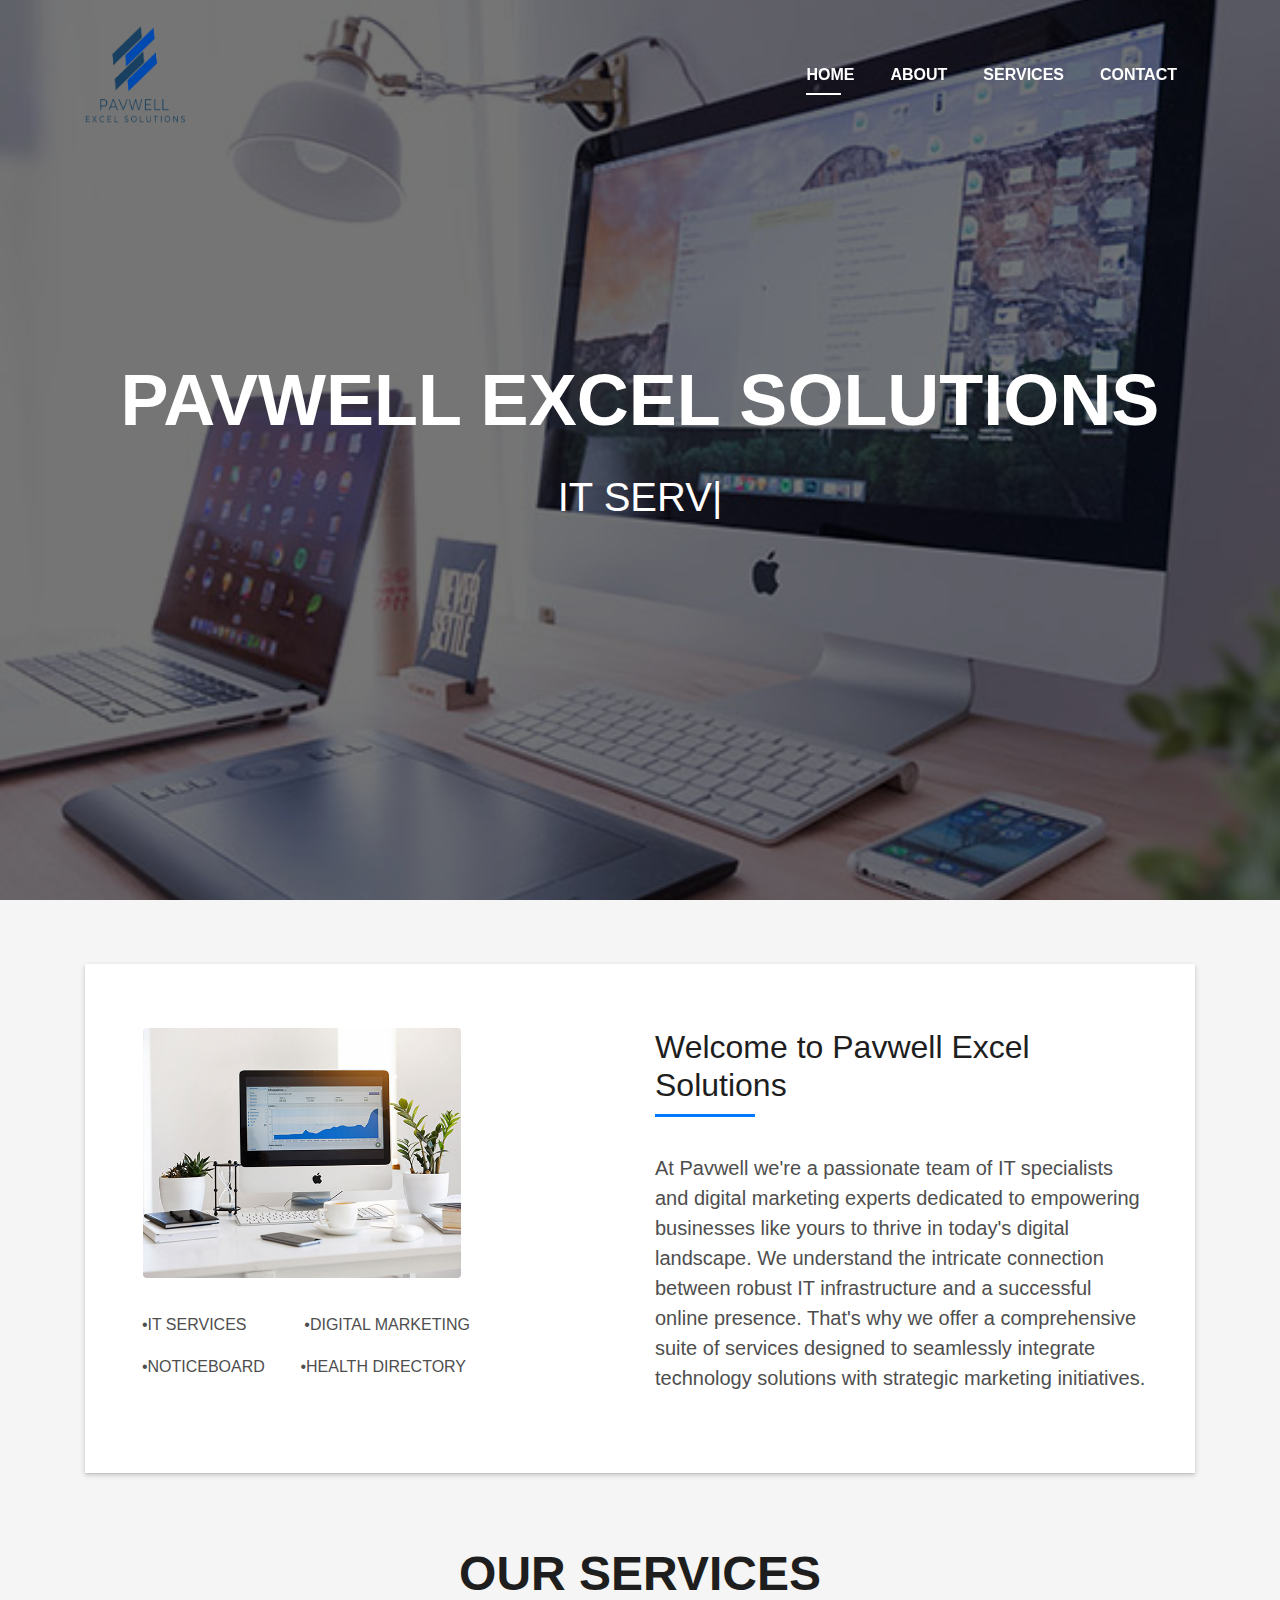
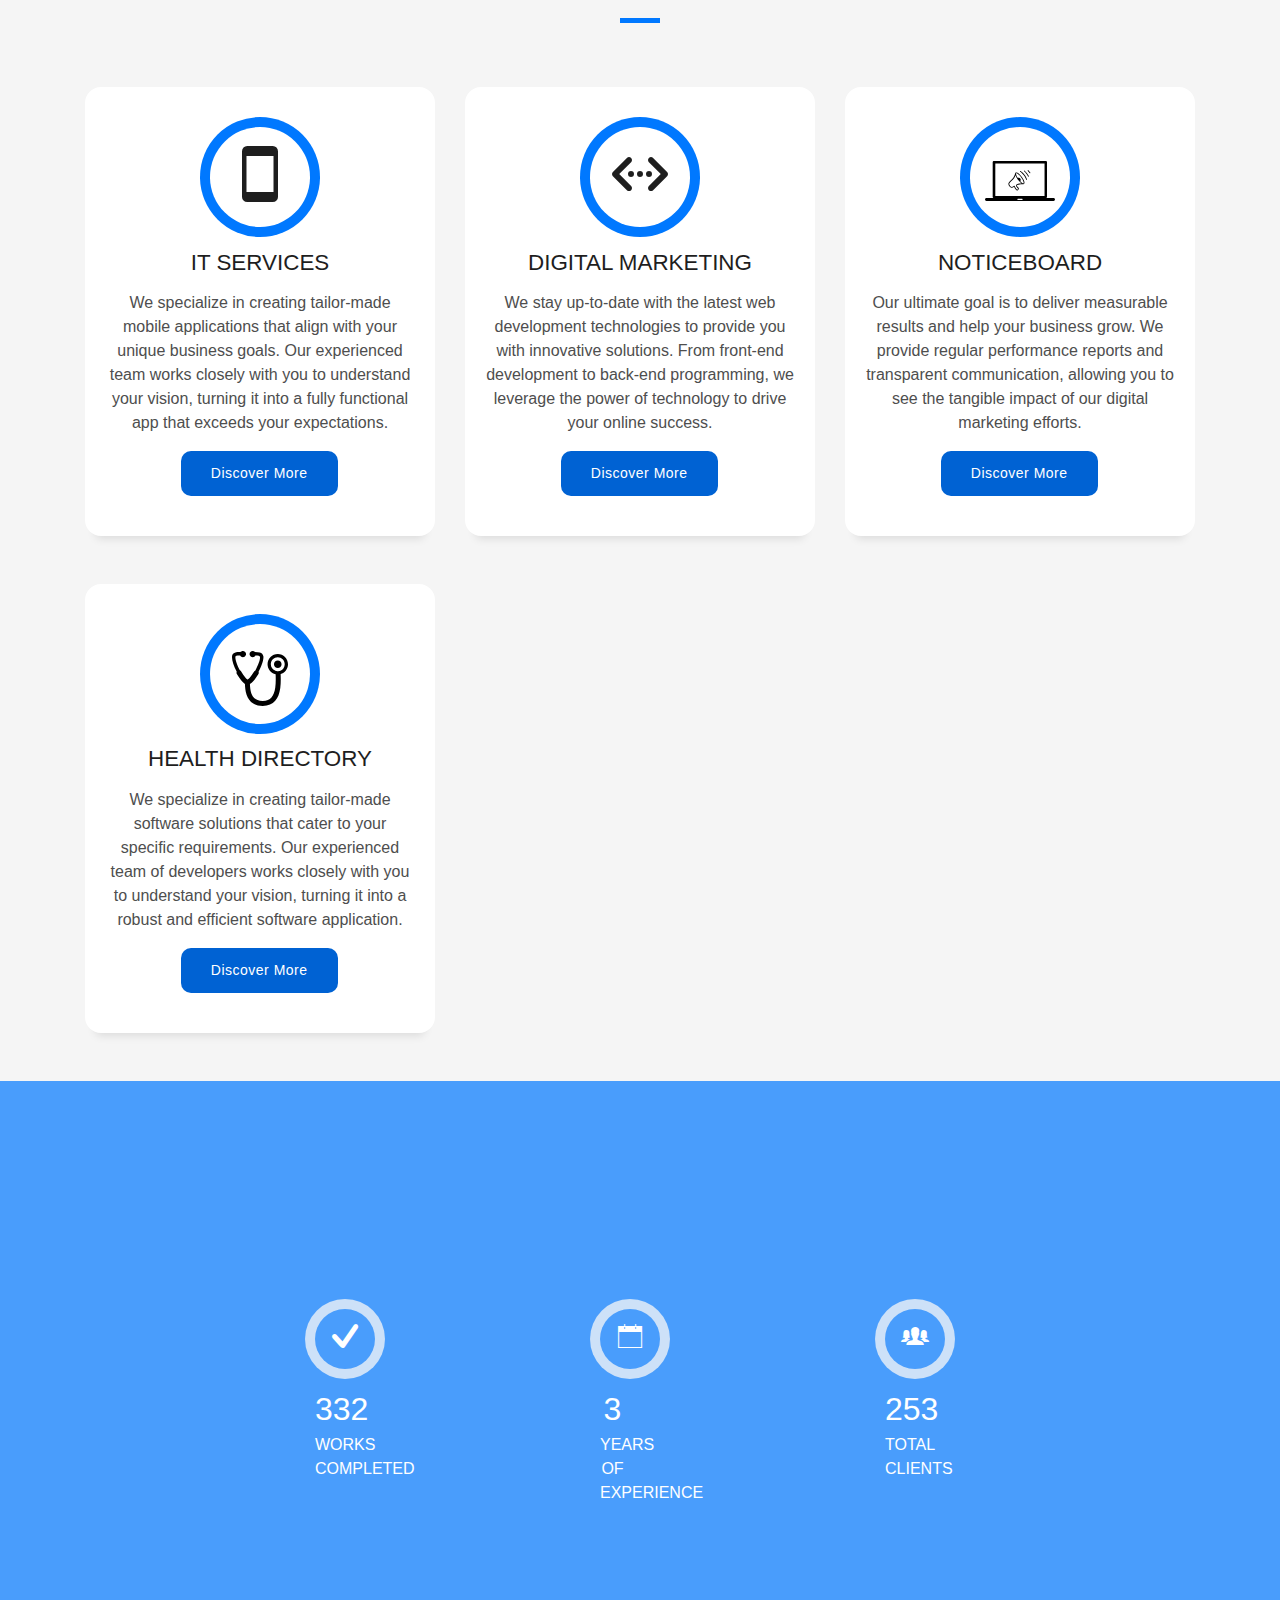
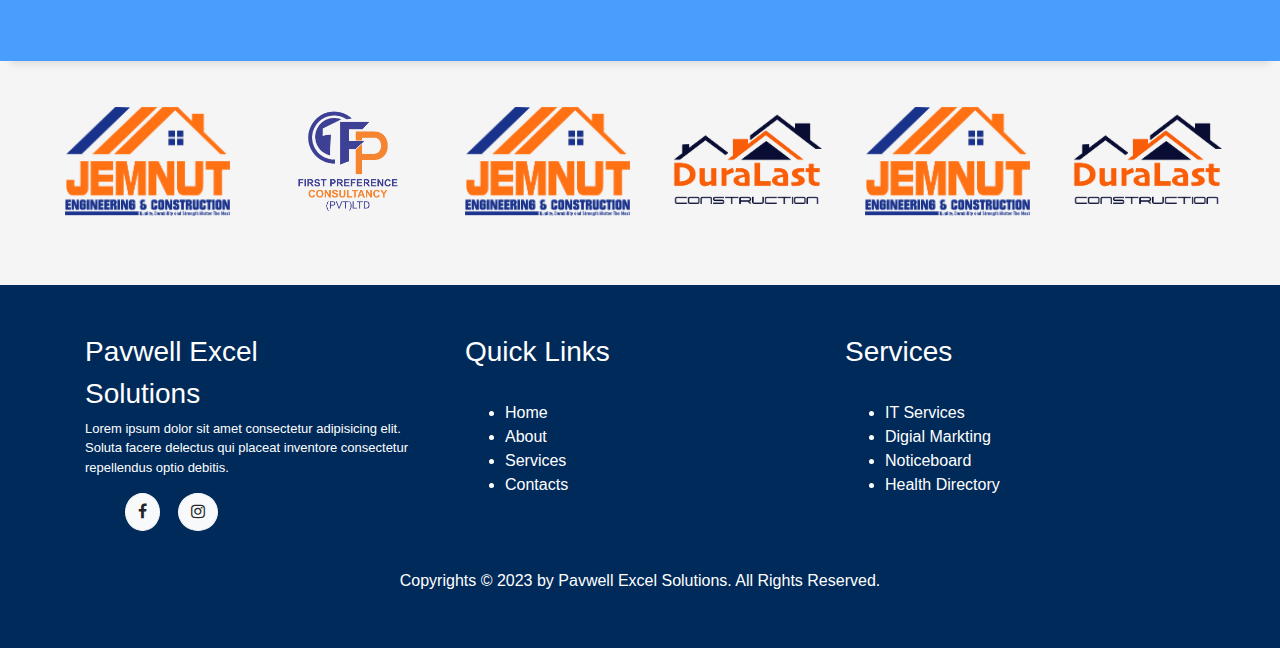
==== index.html @ 716bca0a "Initial commit" ====
<!DOCTYPE html>
<html lang="en">
<head>
  <meta charset="utf-8">
  <title>Pavwell Excel Solutions</title>
  <meta content="width=device-width, initial-scale=1.0" name="viewport">
  <meta content="" name="keywords">
  <meta content="" name="description">

  <!-- Favicons -->
  <link href="assets/pav.png" rel="icon">
  <link href="assets/pav.jpg" rel="apple-touch-icon">

  <!-- Bootstrap CSS File -->
  <link href="lib/bootstrap/css/bootstrap.min.css" rel="stylesheet">

  <!-- Libraries CSS Files -->
  <link href="lib/font-awesome/css/font-awesome.min.css" rel="stylesheet">
  <link href="lib/animate/animate.min.css" rel="stylesheet">
  <link href="lib/ionicons/css/ionicons.min.css" rel="stylesheet">
  <link href="lib/owlcarousel/assets/owl.carousel.min.css" rel="stylesheet">
  <link href="lib/lightbox/css/lightbox.min.css" rel="stylesheet">

  <!-- Main Stylesheet File -->
  <link href="css/style.css" rel="stylesheet">

  <!-- =======================================================
    Theme Name: DevFolio
    Theme URL: https://bootstrapmade.com/devfolio-bootstrap-portfolio-html-template/
    Author: BootstrapMade.com
    License: https://bootstrapmade.com/license/
  ======================================================= -->
</head>

<body id="page-top">


  <!--/ Nav Star /-->
  <nav class="navbar navbar-b navbar-trans navbar-expand-md fixed-top" id="mainNav">
    <div class="container">
      <img src="assets/pavlogo.png" style="height: 100px; width: 100px;" alt="">
      <button class="navbar-toggler collapsed" type="button" data-toggle="collapse" data-target="#navbarDefault"
        aria-controls="navbarDefault" aria-expanded="false" aria-label="Toggle navigation">
        <span></span>
        <span></span>
        <span></span>
      </button>
      <div class="navbar-collapse collapse justify-content-end" id="navbarDefault">
        <ul class="navbar-nav">
          <li class="nav-item">
            <a class="nav-link js-scroll active" href="index.html">Home</a>
          </li>
          <li class="nav-item">
            <a class="nav-link js-scroll" href="about.html">About</a>
          </li>
          <li class="nav-item">
            <a class="nav-link js-scroll" href="services.html">Services</a>
          </li>
          <li class="nav-item">
            <a class="nav-link js-scroll" href="contact.html">Contact</a>
          </li>
        </ul>
      </div>
    </div>
  </nav>
  <!--/ Nav End /-->

  <!--/ Intro Skew Star /-->
  <div id="home" class="intro route bg-image" style="background-image: url(assets/home/project-5.jpg)">
    <div class="overlay-itro"></div>
    <div class="intro-content display-table">
      <div class="table-cell">
        <div class="container">
          <!--<p class="display-6 color-d">Hello, world!</p>-->
          <h1 class="intro-title mb-4">PAVWELL EXCEL SOLUTIONS</h1>
          <p class="intro-subtitle"><span class="text-slider-items">IT SERVICES, DIGITAL MARKETING, NOTICEBOARD, HEALTH DIRECTORY</span><strong class="text-slider"></strong></p>
          <!-- <p class="pt-3"><a class="btn btn-primary btn js-scroll px-4" href="#about" role="button">Learn More</a></p> -->
        </div>
      </div>
    </div>
  </div>
  <!--/ Intro Skew End /-->
<!--
  <section id="about" class="about-mf sect-pt4 route">
    <div class="container">
      <div class="row">
        <div class="col-sm-12">
          <div class="box-shadow-full">
            <div class="row">
              <div class="col-md-6">
                <div class="row">
                  <div class="col-sm-6 col-md-5">
                    <div class="about-img">
                      <img src="img/testimonial-2.jpg" class="img-fluid rounded b-shadow-a" alt="">
                    </div>
                  </div>
                  <div class="col-sm-6 col-md-7">
                    <div class="about-info">
                      <p><span class="title-s">Name: </span> <span>Morgan Freeman</span></p>
                      <p><span class="title-s">Profile: </span> <span>full stack developer</span></p>
                      <p><span class="title-s">Email: </span> <span>contact@example.com</span></p>
                      <p><span class="title-s">Phone: </span> <span>(617) 557-0089</span></p>
                    </div>
                  </div>
                </div>
                <div class="skill-mf">
                  <p class="title-s">Skill</p>
                  <span>HTML</span> <span class="pull-right">85%</span>
                  <div class="progress">
                    <div class="progress-bar" role="progressbar" style="width: 85%;" aria-valuenow="85" aria-valuemin="0"
                      aria-valuemax="100"></div>
                  </div>
                  <span>CSS3</span> <span class="pull-right">75%</span>
                  <div class="progress">
                    <div class="progress-bar" role="progressbar" style="width: 75%" aria-valuenow="75" aria-valuemin="0"
                      aria-valuemax="100"></div>
                  </div>
                  <span>PHP</span> <span class="pull-right">50%</span>
                  <div class="progress">
                    <div class="progress-bar" role="progressbar" style="width: 50%" aria-valuenow="50" aria-valuemin="0"
                      aria-valuemax="100"></div>
                  </div>
                  <span>JAVASCRIPT</span> <span class="pull-right">90%</span>
                  <div class="progress">
                    <div class="progress-bar" role="progressbar" style="width: 90%" aria-valuenow="90" aria-valuemin="0"
                      aria-valuemax="100"></div>
                  </div>
                </div>
              </div>
              <div class="col-md-6">
                <div class="about-me pt-4 pt-md-0">
                  <div class="title-box-2">
                    <h5 class="title-left">
                      About me
                    </h5>
                  </div>
                  <p class="lead">
                    Curabitur non nulla sit amet nisl tempus convallis quis ac lectus. Curabitur arcu erat, accumsan id
                    imperdiet et, porttitor
                    at sem. Praesent sapien massa, convallis a pellentesque nec, egestas non nisi. Nulla
                    porttitor accumsan tincidunt.
                  </p>
                  <p class="lead">
                    Mauris blandit aliquet elit, eget tincidunt nibh pulvinar a. Vivamus suscipit tortor eget felis
                    porttitor volutpat. Vestibulum
                    ac diam sit amet quam vehicula elementum sed sit amet dui. porttitor at sem.
                  </p>
                  <p class="lead">
                    Nulla porttitor accumsan tincidunt. Quisque velit nisi, pretium ut lacinia in, elementum id enim.
                    Nulla porttitor accumsan
                    tincidunt. Mauris blandit aliquet elit, eget tincidunt nibh pulvinar a.
                  </p>
                </div>
              </div>
            </div>
          </div>
        </div>
      </div>
    </div>
  </section>
-->
<section id="about" class="about-mf sect-pt4 route">
  <div class="container">
    <div class="row">
      <div class="col-sm-12">
        <div class="box-shadow-full">
          <div class="row">
            <div class="col-md-6">
              <div class="row">
                <div class="col-sm-6 col-md-8">
                  <div class="about-img">
                    <img src="assets/home/project-6.jpg" class="img-fluid rounded b-shadow-a" style="height:250px; width: 450px;" alt="">
                  </div>
                </div>
                <div class="col-sm-6 col-md-7">
                  <div class="about-info">
                    
                  </div>
                </div>
              </div>
              
              <div class="skill-mf">
                <p><span class="title-s"></span> <span>&nbsp;&nbsp;•IT SERVICES &nbsp;&nbsp;&nbsp;&nbsp; &nbsp;</span> <span>&nbsp;&nbsp;&nbsp;&nbsp;&nbsp;•DIGITAL MARKETING</span></p>
                
                <p><span class="title-s"></span> <span>&nbsp;&nbsp;•NOTICEBOARD&nbsp;&nbsp;&nbsp;&nbsp;</span><span>&nbsp;&nbsp;&nbsp;&nbsp;•HEALTH DIRECTORY</span></p>

                

                  
            
              </div>
            </div>
            <br><br><br>
            <div class="col-md-6">
              <div class="about-me pt-4 pt-md-0">
                <div class="title-box-2">
                  <h5 class="title-left">
                    Welcome to Pavwell Excel Solutions
                  </h5>
                </div>
                <p class="lead">
                  At Pavwell we're a passionate team of IT
                  specialists and digital marketing experts dedicated to empowering businesses like yours
                  to thrive in today's digital landscape. We understand the intricate connection between
                  robust IT infrastructure and a successful online presence. That's why we offer a
                  comprehensive suite of services designed to seamlessly integrate technology solutions with
                  strategic marketing initiatives.
                </p>
                <p class="lead">
                 
                </p>
                <p class="lead">
               
                </p>
              </div>
            </div>
          </div>
        </div>
      </div>
    </div>
  </div>
</section>
  <!--/ Section Services Star /-->
  <br>
  <section id="service" class="services-mf route">
    <div class="container">
      <div class="row">
        <div class="col-sm-12">
          <div class="title-box text-center">
            <h3 class="title-a">
              Our Services
            </h3>
            <p class="subtitle-a">
              
            </p>
            <div class="line-mf"></div>
          </div>
        </div>
      </div>
      <div class="row">
        <div class="col-md-4">
          <div class="service-box">
            <div class="service-ico">
              <span class="ico-circle"><i class="ion-android-phone-portrait"></i></span>
            </div>
            <div class="service-content">
              <h2 class="s-title">IT SERVICES</h2>
              <p class="s-description text-center">
                We specialize in creating tailor-made mobile applications that align with your unique business goals.
                Our experienced team works closely with you to understand your vision, turning it into a fully
                functional app that exceeds your expectations.
              </p>
              <div class="buttons">
                <div class="blue-button">
                  <a href="it-services.html">Discover More</a>
                </div>
              </div>
            </div>
          </div>
        </div>
        <div class="col-md-4">
          <div class="service-box">
            <div class="service-ico">
              <span class="ico-circle"><i class="ion-code-working"></i></span>
            </div>
            <div class="service-content">
              <h2 class="s-title">DIGITAL MARKETING</h2>
              <p class="s-description text-center">
                We stay up-to-date with the latest web development technologies to provide you with innovative solutions.
                From front-end development to back-end programming, we leverage the power of technology to drive your online success.
              </p>
              <div class="buttons">
                <div class="blue-button">
                  <a href="it-services.html">Discover More</a>
                </div>
              </div>
            </div>
          </div>
        </div>
        <div class="col-md-4">
          <div class="service-box">
            <div class="service-ico">
              
              <span class="ico-circle"><i class="ion-"><img src="assets/svg/digital-marketing-icon.svg" style="height: 40px"></i></span>
            </div>
            <div class="service-content">
              <h2 class="s-title">NOTICEBOARD</h2>
              <p class="s-description text-center">
                Our ultimate goal is to deliver measurable results and help your business grow. We provide regular performance
                reports and transparent communication, allowing you to see the tangible impact of our digital marketing efforts.
              </p>
              <div class="buttons">
                <div class="blue-button">
                  <a href="https://noticeboard.co.zw/">Discover More</a>
                </div>
              </div>
            </div>
          </div>
        </div>
        <div class="col-md-4">
          <div class="service-box">
            <div class="service-ico">
              
              <span class="ico-circle"><i class="ion-so"><img src="assets/svg/stethoscope-icon.svg" style="height: 55px"></i></i></span>
            </div>
            <div class="service-content">
              <h2 class="s-title">HEALTH DIRECTORY</h2>
              <p class="s-description text-center">
                We specialize in creating tailor-made software solutions that cater to your specific requirements.
                Our experienced team of developers works closely with you to understand your vision, turning it into
                a robust and efficient software application.
              </p>
              <div class="buttons">
                <div class="blue-button">
                  <a href="https://www.healthdirectory.co.zw/">Discover More</a>
                </div>
              </div>
            </div>
          </div>
        </div>
      </div>
    </div>
  </section>

  <div class="section-counter paralax-mf bg-image" style="background-image: url(img/counters-bg.jpg)">
    <div class="overlay-mf"></div>
    <div class="container">
      <div class="row">
        <div class="col-sm-3 col-lg-3">
          <div class="counter-box">
            <div class="counter-ico">
              <span class="ico-circle"><i class="ion-checkmark-round"></i></span>
            </div>
            <div class="counter-num">
              <p class="counter">332</p>
              <span class="counter-text">WORKS COMPLETED</span>
            </div>
          </div>
        </div>
        <div class="col-sm-3 col-lg-3">
          <div class="counter-box pt-4 pt-md-0">
            <div class="counter-ico">
              <span class="ico-circle"><i class="ion-ios-calendar-outline"></i></span>
            </div>
            <div class="counter-num">
              <p class="counter">3</p>
              <span class="counter-text">YEARS OF EXPERIENCE</span>
            </div>
          </div>
        </div>
        <div class="col-sm-3 col-lg-3">
          <div class="counter-box pt-4 pt-md-0">
            <div class="counter-ico">
              <span class="ico-circle"><i class="ion-ios-people"></i></span>
            </div>
            <div class="counter-num">
              <p class="counter">253</p>
              <span class="counter-text">TOTAL CLIENTS</span>
            </div>
            </div>
           </div>  
          </div>
        </div>
      </div>
    </div>
</div>

<!--Company Logos-->
<div class="elementor-container">
  <div class="logo-container">
    <img src="assets/img/Jemnut Final.png" alt="Company Logo 1">
    &nbsp;&nbsp;&nbsp;&nbsp;
  </div>
  <div class="logo-container">
    <img src="assets/img/First P.png" alt="Company Logo 2">
    &nbsp;&nbsp;&nbsp;&nbsp;
  </div>
  <div class="logo-container">
    <img src="assets/img/Jemnut Final.png" alt="Company Logo 3">
    &nbsp;&nbsp;&nbsp;&nbsp;
  </div>
  <div class="logo-container">
      <img src="assets/img/duralast logo 2 copy3.png" alt="Company Logo 3">
      &nbsp;&nbsp;&nbsp;&nbsp;
  </div>
  <div class="logo-container">
    <img src="assets/img/Jemnut Final.png" alt="Company Logo 1">
    &nbsp;&nbsp;&nbsp;&nbsp;
  </div>
  
  <div class="logo-container">
    <img src="assets/img/duralast logo 2 copy3.png" alt="Company Logo 3">

</div>
</div>
<br>
<!--Footer Start-->
<footer class="footer">
  <div class="container">
    <div class="row">
      <div class="col-12 col-md-4">
          <h3>Pavwell Excel</h3>
          <h3>Solutions</h3>
      
          <p>Lorem ipsum dolor sit amet consectetur
             adipisicing elit. Soluta facere delectus qui
             placeat inventore consectetur repellendus
             optio debitis.</p>

             <div class="social">
              <ul class="d-flex">
                  <a href="https://www.facebook.com/profile.php?id=100090935823927" class="btn-light nav-fill btn btn-square rounded-circle me-2"> <i class="fa fa-facebook" aria-hidden="true"></i></i></a>
                  &nbsp;&nbsp;&nbsp;&nbsp;
                  <a href="https://www.instagram.com/pavwellexcelsolutions.official/" class="btn-light nav-fill btn btn-square rounded-circle me-2"> <i class="fa fa-instagram" aria-hidden="true"></i></i></a>
                  
              </ul>
          </div>
        </div>
       
        <div class="col-12 col-md-4">
          <h3>Quick Links</h3>
          <br>
          <ul style="color: #fff;">
              <li><a href="index.html">Home</a></li>
              <li><a href="about.html">About</a></li>
              <li><a href="services.html">Services</a></li>
              <li><a href="contact.html">Contacts</a></li>
        </div>

      <div class="col-12 col-md-4">
          <h3>Services</h3>
          <br>
          <ul style="color: #fff;">
              <li><a href="it-services.html">IT Services</a></li>
              <li><a href="dig-mark.html">Digial Markting</a></li>
              <li><a href="https://noticeboard.co.zw/">Noticeboard</a></li>
              <li><a href="https://www.healthdirectory.co.zw/">Health Directory</a></li>
        </div>
    </div>
  </div>
  <br>
  <h6 style="color: #fff; text-align: center;">Copyrights © 2023 by Pavwell Excel Solutions. All Rights Reserved.</h6>
</footer>




 

  <a href="#" class="back-to-top"><i class="fa fa-chevron-up"></i></a>
  <div id="preloader"></div>

  <!-- JavaScript Libraries -->
  <script src="lib/jquery/jquery.min.js"></script>
  <script src="lib/jquery/jquery-migrate.min.js"></script>
  <script src="lib/popper/popper.min.js"></script>
  <script src="lib/bootstrap/js/bootstrap.min.js"></script>
  <script src="lib/easing/easing.min.js"></script>
  <script src="lib/counterup/jquery.waypoints.min.js"></script>
  <script src="lib/counterup/jquery.counterup.js"></script>
  <script src="lib/owlcarousel/owl.carousel.min.js"></script>
  <script src="lib/lightbox/js/lightbox.min.js"></script>
  <script src="lib/typed/typed.min.js"></script>
  <!-- Contact Form JavaScript File -->
  <script src="contactform/contactform.js"></script>

  <!-- Template Main Javascript File -->
  <script src="js/main.js"></script>

</body>
</html>
---- css/style.css ----
/*
  Theme Name: DevFolio
  Theme URL: https://bootstrapmade.com/devfolio-bootstrap-portfolio-html-template/
  Author: BootstrapMade.com
  License: https://bootstrapmade.com/license/
*/

/*======================================
//--//-->   STYLES GENERALES
======================================*/

body {
  background-color: #f5f5f5;
  color: #4e4e4e;
}

h1,
h2,
h3,
h4,
h5,
h6 {
  color: #1e1e1e;
}

a {
  color: #1e1e1e;
  transition: all 0.5s ease-in-out;
}

a:hover {
  color: #0078ff;
  text-decoration: none;
  transition: all 0.5s ease-in-out;
}

.p-r {
  position: relative;
}

.color-a {
  color: #0078ff;
}

.color-d {
  color: #f5f5f5;
}

.color-text-a {
  color: #4e4e4e;
}

.box-shadow,
.paralax-mf,
.service-box,
.work-box,
.card-blog {
  box-shadow: 0 13px 8px -10px rgba(0, 0, 0, 0.1);
}

.box-shadow-a,
.button:hover {
  box-shadow: 0 0 0 4px #cde1f8;
}

.display-5 {
  font-size: 2.5rem;
  font-weight: 300;
  line-height: 1.1;
}

.display-6 {
  font-size: 2rem;
  font-weight: 300;
  line-height: 1.1;
}

.avatar {
  width: 32px;
  height: 32px;
  margin-right: 4px;
  overflow: hidden;
}

.bg-image {
  background-repeat: no-repeat;
  background-attachment: fixed;
  background-size: cover;
  background-position: center center;
}

.overlay-mf {
  background-color: #0078ff;
}

.overlay-mf {
  position: absolute;
  top: 0;
  left: 0px;
  padding: 0;
  height: 100%;
  width: 100%;
  opacity: .7;
}

.paralax-mf {
  position: relative;
  padding: 8rem 0;
}

.display-table {
  width: 100%;
  height: 100%;
  display: table;
}

.table-cell {
  display: table-cell;
  vertical-align: middle;
}
PAGE LOADER
#loader {
  position: fixed;
  top: 0;
  left: 0;
  width: 100%;
  height: 100%;
  background-color: #fff;
  z-index: 9999;
  display: flex;
  justify-content: center;
  align-items: center;
}

#loader::after {
  content: "";
  border: 4px solid #f3f3f3;
  border-top: 4px solid #3498db;
  border-radius: 50%;
  width: 40px;
  height: 40px;
  animation: spin 1s linear infinite;
}

@keyframes spin {
  0% { transform: rotate(0deg); }
  100% { transform: rotate(360deg); }
}
*/

/*--/ Sections /--*/

.sect-4 {
  padding: 4rem 0;
}

.sect-pt4 {
  padding-top: 4rem;
}

.sect-mt4 {
  margin-top: 4rem;
}

/*--/ Title s /--*/

.title-s {
  font-weight: 600;
  color: #1e1e1e;
  font-size: 1.1rem;
}

/*--/ Title A /--*/

.title-box {
  margin-bottom: 4rem;
}

.title-a {
  font-size: 3rem;
  font-weight: bold;
  text-transform: uppercase;
}

.subtitle-a {
  color: #4e4e4e;
}

.line-mf {
  width: 40px;
  height: 5px;
  background-color: #0078ff;
  margin: 0 auto;
}

/*--/ Title Left /--*/

.title-box-2 {
  margin-bottom: 3rem;
}

.title-left {
  font-size: 2rem;
  position: relative;
}

.title-left:before {
  content: '';
  position: absolute;
  height: 3px;
  background-color: #0078ff;
  width: 100px;
  bottom: -12px;
}

/*------/ Box /------*/

.box-pl2 {
  padding-left: 2rem;
}

.box-shadow-full {
  padding: 3rem 1.25rem;
  position: relative;
  background-color: #fff;
  margin-bottom: 3rem;
  z-index: 2;
  box-shadow: 0 1px 1px 0 rgba(0, 0, 0, 0.06), 0 2px 5px 0 rgba(0, 0, 0, 0.2);
}

/*------/ Socials /------*/

.socials {
  padding: 1.5rem 0;
}

.socials ul li {
  display: inline-block;
}

.socials .ico-circle {
  height: 40px;
  width: 40px;
  font-size: 1.7rem;
  border-radius: 50%;
  line-height: 1.4;
  margin: 0 15px 0 0;
  box-shadow: 0 0 0 3px #0078ff;
  transition: all 500ms ease;
}

.socials .ico-circle:hover {
  background-color: #0078ff;
  color: #fff;
  box-shadow: 0 0 0 3px #cde1f8;
  transition: all 500ms ease;
}

/*------/ Ul resect /------*/

.ul-resect,
.socials ul,
.list-ico,
.blog-wrapper .post-meta ul,
.box-comments .list-comments,
.widget-sidebar .list-sidebar,
.widget-tags ul {
  list-style: none;
  padding-left: 0;
  margin-bottom: 0;
}

.list-ico {
  line-height: 2;
}

.list-ico span {
  color: #0078ff;
  margin-right: 10px;
}

/*------/ Ico Circle /------*/

.ico-circle {
  height: 100px;
  width: 100px;
  font-size: 2rem;
  border-radius: 50%;
  line-height: 1.55;
  margin: 0 auto;
  text-align: center;
  box-shadow: 0 0 0 10px #0078ff;
  display: block;
}

/*------/ Owl Carousel /------*/

.owl-theme .owl-dots {
  text-align: center;
  margin-top: 18px;
}

.owl-theme .owl-dots .owl-dot {
  display: inline-block;
}

.owl-theme .owl-dots .owl-dot span {
  width: 18px;
  height: 7px;
  margin: 5px 5px;
  background: #cde1f8;
  border: 0px solid #cde1f8;
  display: block;
  transition: all 0.6s ease-in-out;
  cursor: pointer;
}

.owl-theme .owl-dots .owl-dot:hover span {
  background-color: #cde1f8;
}

.owl-theme .owl-dots .owl-dot.active span {
  background-color: #1B1B1B;
  width: 25px;
}

/*--/ Scrolltop s /--*/

.scrolltop-mf {
  position: relative;
  display: none;
}

.scrolltop-mf span {
  z-index: 999;
  position: fixed;
  width: 42px;
  height: 42px;
  background-color: #0078ff;
  opacity: .7;
  font-size: 1.6rem;
  line-height: 1.5;
  text-align: center;
  color: #fff;
  top: auto;
  left: auto;
  right: 30px;
  bottom: 50px;
  cursor: pointer;
  border-radius: 50%;
}

/* Back to top button */

.back-to-top {
  position: fixed;
  display: none;
  background: #0078ff;
  color: #fff;
  width: 44px;
  height: 44px;
  text-align: center;
  line-height: 1;
  font-size: 16px;
  border-radius: 50%;
  right: 15px;
  bottom: 15px;
  transition: background 0.5s;
  z-index: 11;
}

.back-to-top i {
  padding-top: 12px;
  color: #fff;
}

/* Prelaoder */

#preloader {
  position: fixed;
  top: 0;
  left: 0;
  right: 0;
  bottom: 0;
  z-index: 9999;
  overflow: hidden;
  background: #fff;
}

#preloader:before {
  content: "";
  position: fixed;
  top: calc(50% - 30px);
  left: calc(50% - 30px);
  border: 6px solid #f2f2f2;
  border-top: 6px solid #0078ff;
  border-radius: 50%;
  width: 60px;
  height: 60px;
  -webkit-animation: animate-preloader 1s linear infinite;
  animation: animate-preloader 1s linear infinite;
}

@-webkit-keyframes animate-preloader {
  0% {
    -webkit-transform: rotate(0deg);
    transform: rotate(0deg);
  }

  100% {
    -webkit-transform: rotate(360deg);
    transform: rotate(360deg);
  }
}

@keyframes animate-preloader {
  0% {
    -webkit-transform: rotate(0deg);
    transform: rotate(0deg);
  }

  100% {
    -webkit-transform: rotate(360deg);
    transform: rotate(360deg);
  }
}

/*======================================
//--//-->   NAVBAR
======================================*/

.navbar-b {
  transition: all .5s ease-in-out;
  background-color: transparent;
  padding-top: 1.563rem;
  padding-bottom: 1.563rem;
}

.navbar-b.navbar-reduce {
  box-shadow: 0px 6px 9px 0px rgba(0, 0, 0, 0.06);
}

.navbar-b.navbar-trans .nav-item,
.navbar-b.navbar-reduce .nav-item {
  position: relative;
  padding-right: 10px;
  padding-left: 0;
}

.navbar-b.navbar-trans .nav-link,
.navbar-b.navbar-reduce .nav-link {
  color: #ffffff;
  text-transform: uppercase;
  font-weight: 600;
}

.navbar-b.navbar-trans .nav-link:before,
.navbar-b.navbar-reduce .nav-link:before {
  content: '';
  position: absolute;
  margin-left: 0px;
  width: 0%;
  bottom: 0;
  left: 0;
  height: 2px;
  transition: all 500ms ease;
}

.navbar-b.navbar-trans .nav-link:hover,
.navbar-b.navbar-reduce .nav-link:hover {
  color: #1B1B1B;
}

.navbar-b.navbar-trans .nav-link:hover:before,
.navbar-b.navbar-reduce .nav-link:hover:before {
  width: 35px;
}

.navbar-b.navbar-trans .show > .nav-link:before,
.navbar-b.navbar-trans .active > .nav-link:before,
.navbar-b.navbar-trans .nav-link.show:before,
.navbar-b.navbar-trans .nav-link.active:before,
.navbar-b.navbar-reduce .show > .nav-link:before,
.navbar-b.navbar-reduce .active > .nav-link:before,
.navbar-b.navbar-reduce .nav-link.show:before,
.navbar-b.navbar-reduce .nav-link.active:before {
  width: 35px;
}

.navbar-b.navbar-trans .nav-link:before {
  background-color: #fff;
}

.navbar-b.navbar-trans .nav-link:hover {
  color: #ffffff;
}

.navbar-b.navbar-trans .show > .nav-link,
.navbar-b.navbar-trans .active > .nav-link,
.navbar-b.navbar-trans .nav-link.show,
.navbar-b.navbar-trans .nav-link.active {
  color: #fff;
}

.navbar-b.navbar-reduce {
  transition: all .5s ease-in-out;
  background-color: #fff;
  padding-top: 15px;
  padding-bottom: 15px;
}

.navbar-b.navbar-reduce .nav-link {
  color: #0078ff;
}

.navbar-b.navbar-reduce .nav-link:before {
  background-color: #0078ff;
}

.navbar-b.navbar-reduce .nav-link:hover {
  color: #0078ff;
}

.navbar-b.navbar-reduce .show > .nav-link,
.navbar-b.navbar-reduce .active > .nav-link,
.navbar-b.navbar-reduce .nav-link.show,
.navbar-b.navbar-reduce .nav-link.active {
  color: #0078ff;
}

.navbar-b.navbar-reduce .navbar-brand {
  color: #0078ff;
}

.navbar-b.navbar-reduce .navbar-toggler span {
  background-color: #1B1B1B;
}

.navbar-b .navbar-brand {
  color: #fff;
  font-size: 1.6rem;
  font-weight: 600;
}

.navbar-b .navbar-nav .dropdown-item.show .dropdown-menu,
.navbar-b .dropdown.show .dropdown-menu,
.navbar-b .dropdown-btn.show .dropdown-menu {
  -webkit-transform: translate3d(0px, 0px, 0px);
  transform: translate3d(0px, 0px, 0px);
  visibility: visible !important;
}

.navbar-b .dropdown-menu {
  margin: 1.12rem 0 0;
  border-radius: 0;
}

.navbar-b .dropdown-menu .dropdown-item {
  padding: .7rem 1.7rem;
  transition: all 500ms ease;
}

.navbar-b .dropdown-menu .dropdown-item:hover {
  background-color: #0078ff;
  color: #fff;
  transition: all 500ms ease;
}

.navbar-b .dropdown-menu .dropdown-item.active {
  background-color: #0078ff;
}

/*DROPDOWN MENU*/


/*--/ Hamburger Navbar /--*/

.navbar-toggler {
  position: relative;
}

.navbar-toggler:focus,
.navbar-toggler:active {
  outline: 0;
}

.navbar-toggler span {
  display: block;
  background-color: #fff;
  height: 3px;
  width: 25px;
  margin-top: 4px;
  margin-bottom: 4px;
  -webkit-transform: rotate(0deg);
  transform: rotate(0deg);
  left: 0;
  opacity: 1;
}

.navbar-toggler span:nth-child(1),
.navbar-toggler span:nth-child(3) {
  transition: -webkit-transform .35s ease-in-out;
  transition: transform .35s ease-in-out;
  transition: transform .35s ease-in-out, -webkit-transform .35s ease-in-out;
}

.navbar-toggler:not(.collapsed) span:nth-child(1) {
  position: absolute;
  left: 12px;
  top: 10px;
  -webkit-transform: rotate(135deg);
  transform: rotate(135deg);
  opacity: 0.9;
}

.navbar-toggler:not(.collapsed) span:nth-child(2) {
  height: 12px;
  visibility: hidden;
  background-color: transparent;
}

.navbar-toggler:not(.collapsed) span:nth-child(3) {
  position: absolute;
  left: 12px;
  top: 10px;
  -webkit-transform: rotate(-135deg);
  transform: rotate(-135deg);
  opacity: 0.9;
}

/*======================================
//--//-->   INTRO
======================================*/

.intro {
  height: 100vh;
  position: relative;
  color: #fff;
}

.intro .intro-content {
  text-align: center;
  position: absolute;
}

.intro .overlay-itro {
  background-color: rgba(0, 0, 0, 0.6);
  position: absolute;
  top: 0;
  left: 0px;
  padding: 0;
  height: 100%;
  width: 100%;
  opacity: .9;
}

.intro .intro-title {
  color: #fff;
  font-weight: 600;
  font-size: 3rem;
}

.intro .intro-subtitle {
  font-size: 1.5rem;
  font-weight: 300;
}

.intro .text-slider-items {
  display: none;
}

.intro-single {
  height: 350px;
}

.intro-single .intro-content {
  margin-top: 30px;
}

.intro-single .intro-title {
  text-transform: uppercase;
  font-size: 3rem;
}

.intro-single .breadcrumb {
  background-color: transparent;
  color: #0078ff;
}

.intro-single .breadcrumb .breadcrumb-item:before {
  color: #cde1f8;
}

.intro-single .breadcrumb .breadcrumb-item.active {
  color: #cde1f8;
}

.intro-single .breadcrumb a {
  color: #fff;
}

/*======================================
//--//-->   ABOUT
======================================*/

.about-mf .box-shadow-full {
  padding-top: 4rem;
  padding-bottom: 4rem;
}

.about-mf .about-img {
  margin-bottom: 2rem;
}

.about-mf .about-img img {
  margin-left: 10px;
}

.skill-mf span {
  color: #4e4e4e;
}

.skill-mf .progress {
  background-color: #cde1f8;
  margin: .5rem 0 1.2rem 0;
  border-radius: 0;
  height: .7rem;
}

.skill-mf .progress .progress-bar {
  height: .7rem;
  background-color: #0078ff;
}

/*======================================
//--//-->   SERVICES
======================================*/

.service-box {
  background-color: #fff;
  padding: 2.5rem 1.3rem;
  border-radius: 1rem;
  margin-bottom: 3rem;
}

.service-box:hover .ico-circle {
  transition: all 500ms ease;
  color: #fff;
  background-color: #0078ff;
  box-shadow: 0 0 0 10px #cde1f8;
}

.service-box .service-ico {
  margin-bottom: 1rem;
  color: #1e1e1e;
}

.service-box .ico-circle {
  transition: all 500ms ease;
  font-size: 4rem;
}

.service-box .s-title {
  font-size: 1.4rem;
  text-transform: uppercase;
  text-align: center;
  padding: .4rem 0;
}

.service-box .s-description {
  color: #4e4e4e;
}

.buttons{
  align-items: center;
  margin-left: 75px;
}
.blue-button a{
  text-align: center;
  font-size: 14px;
  color: #fff;
  background-color:#0062d3;
  padding: 12px 30px;
  display: inline-block;
  border-radius: 10px;
  font-weight: 500;
  text-transform: capitalize;
  letter-spacing: 0.5px;
  transition: all .3s;
}

.blue-button a:hover {
  opacity: 0.9;
}

/*Start or recent works*/
section.img-cont {
  margin: 10px;
  padding: 80px 0px;
}

section.img-cont .item {
  margin: 0px 15px;
  cursor: pointer;
  transition: all .3s;
}

section.img-cont .item:hover {
  opacity: 0.75;
}

/*Recent works 2*/
.image-gallery {
  display: flex;
  flex-wrap: wrap;
  justify-content: space-between; 
  margin: 0 auto; 
  width: 70%; 
}

.image-gallery img {
  box-shadow: 0 10px 15px rgba(0,0,0,0.30), 0 11px 8px rgba(0,0,0,0.22) ;
  width: 245px; 
  height: 255px; 
  object-fit: cover; 
  margin: 10px;
  transition: transform 0.3s ease-in-out; 
}

.image-description{
  padding: 0 15px 15px 15px;
  text-align: center;
  color:#0062d3;
  font-size: 20px;
  font-weight: 30px;
}


.image-gallery img:hover {
  width: 80%;
  transform: scale(1.1); 
  box-shadow: 0 18px 36px 0 10px 15px rgba(0,0,0,0.30), 0 14px 11px rgba(0,0,0,0.22);
}



/*======================================
//--//-->   COUNTER
======================================*/

.counter-box {
  margin-top: 100px;
  margin-left: 230px;
  color: #fff;
  text-align: center;
}

.counter-ico {
  margin-bottom: 1rem;
}

.counter-ico .ico-circle {
  height: 60px;
  width: 60px;
  line-height: 1.8;
  box-shadow: 0 0 0 10px #cde1f8;
}

.counter-num .counter {
  font-size: 2rem;
  margin-bottom: 0;
}

/*======================================
//--//-->   PORTFOLIO
======================================*/

.work-box {
  margin-bottom: 3rem;
  -webkit-backface-visibility: hidden;
  backface-visibility: hidden;
  background-color: #fff;
}

.work-box:hover img {
  -webkit-transform: scale(1.3);
  transform: scale(1.3);
}

.work-img {
  display: block;
  overflow: hidden;
}

.work-img img {
  transition: all 1s;
}

.work-content {
  padding: 2rem 3% 1rem 4%;
}

.work-content .w-more {
  color: #4e4e4e;
  font-size: .8rem;
}

.work-content .w-more .w-ctegory {
  color: #0078ff;
}

.work-content .w-like {
  font-size: 2.5rem;
  color: #0078ff;
  float: right;
}

.work-content .w-like a {
  color: #0078ff;
}

.work-content .w-like .num-like {
  font-size: .7rem;
}

.w-title {
  font-size: 1.2rem;
}

/*======================================
//--//-->   TESTIMONIALS
======================================*/

.testimonials .owl-carousel .owl-item img {
  width: auto;
}

.testimonial-box {
  color: #fff;
  text-align: center;
}

.testimonial-box .author-test {
  margin-top: 1rem;
}

.testimonial-box .author-test img {
  margin: 0 auto;
}

.testimonial-box .author {
  color: #fff;
  text-transform: uppercase;
  font-weight: 600;
  margin: 1rem 0;
  display: block;
  font-size: 1.4rem;
}

.testimonial-box .comit {
  font-size: 2rem;
  color: #0078ff;
  background-color: #fff;
  width: 52px;
  height: 52px;
  display: block;
  margin: 0 auto;
  border-radius: 50%;
  line-height: 1.6;
}

/*======================================
//--//-->   BLOG
======================================*/

.card-blog .card-body {
  position: relative;
}

.card-blog .card-category-box {
  position: absolute;
  text-align: center;
  top: -16px;
  left: 15px;
  right: 15px;
  line-height: 25px;
  overflow: hidden;
}

.card-blog .card-category {
  display: inline-block;
  color: #fff;
  padding: 0 15px 5px;
  overflow: hidden;
  background-color: #0078ff;
  border-radius: 4px;
}

.card-blog .card-category .category {
  color: #fff;
  display: inline-block;
  text-transform: uppercase;
  font-size: .7rem;
  letter-spacing: .1px;
  margin-bottom: 0;
}

.card-blog .card-title {
  font-size: 1.3rem;
  margin-top: .6rem;
}

.card-blog .card-description {
  color: #4e4e4e;
}

.card-blog .post-author {
  display: inline-block;
}

.card-blog .post-date {
  color: #4e4e4e;
  display: inline-block;
  float: none;
}

/*======================================
//--//-->   BLOG-SINGLE
======================================*/

.post-box,
.form-comments,
.box-comments,
.widget-sidebar {
  padding: 2rem;
  background-color: #fff;
  margin-bottom: 3rem;
}

.blog-wrapper .article-title {
  font-size: 1.5rem;
}

.blog-wrapper .post-meta {
  margin: 1rem 0;
}

.blog-wrapper .post-meta ul {
  border-left: 4px solid #0078ff;
  margin-top: 1rem;
}

.blog-wrapper .post-meta ul li {
  display: inline-block;
  margin-left: 15px;
}

.blog-wrapper .post-meta ul a {
  color: #0078ff;
}

.blog-wrapper .post-meta ul span {
  color: #1e1e1e;
}

.blog-wrapper .blockquote {
  border-left: 4px solid #0078ff;
  padding: 18px;
  font-style: italic;
}

/*------/ Comments /------*/

.box-comments .list-comments li {
  padding-bottom: 40px;
}

.box-comments .list-comments .comment-avatar {
  display: table-cell;
  vertical-align: top;
}

.box-comments .list-comments .comment-avatar img {
  width: 80px;
  height: 80px;
}

.box-comments .list-comments .comment-author {
  font-size: 1.3rem;
}

.box-comments .list-comments .comment-details {
  display: table-cell;
  vertical-align: top;
  padding-left: 25px;
}

.box-comments .list-comments a {
  color: #0078ff;
}

.box-comments .list-comments span {
  color: #1e1e1e;
  font-style: italic;
}

.box-comments .comment-children {
  margin-left: 40px;
}

/*------/ Sidebar /------*/

.widget-sidebar .sidebar-title {
  font-size: 1.6rem;
  font-weight: 600;
  border-left: 5px solid #0078ff;
  padding-left: 15px;
  text-transform: uppercase;
  margin-bottom: 1.5rem;
}

.widget-sidebar .list-sidebar li {
  position: relative;
  padding: 6px 0 6px 24px;
}

.widget-sidebar .list-sidebar li:before {
  position: absolute;
  content: "";
  width: 10px;
  height: 1px;
  left: 0;
  background-color: #0078ff;
  top: 20px;
}

.sidebar-search input {
  background-color: #fff;
  border-radius: 0;
  transition: all 0.5s ease-in-out;
}

.sidebar-search .btn-search {
  background-color: #0078ff;
  border-color: #0078ff;
  border-radius: 0;
  padding-left: 20px;
  padding-right: 20px;
}

.widget-tags ul li {
  display: inline-block;
  background-color: #0078ff;
  padding: .2rem .6rem;
  margin-bottom: .5rem;
  border-radius: 15px;
}

.widget-tags ul li a {
  color: #fff;
}

/*======================================
//--//-->   CONTACT
======================================*/

.footer-paralax {
  padding: 4rem 0 0 0;
}

.contact-mf {
  margin-top: 4rem;
}

/*======================================
//--//-->   FOOTER
======================================*/

/*footer {
  text-align: center;
  color: #fff;
  padding-bottom: 4rem;
}

footer .copyright {
  margin-bottom: .3rem;
}

footer .credits {
  margin-bottom: 0;
}

footer .credits a {
  color: #fff;
}
/*********************
     24.  FOOTER
**********************/

/*Company Logo*/
.elementor-container {
  display: flex;
  flex-wrap: wrap;
  justify-content: center;
  align-items: center;
  height: 200px; /* Adjust the height as needed */
  overflow: hidden;
}

.logo-container {
  width: 150px; /* Adjust the width as needed */
  height:150px; /* Adjust the height as needed */
  margin: 25px;
  position: relative;
  cursor: move;
}

.logo-container img {
  width: 110%;
  height: 100%;
  object-fit: contain;
}


/*FOOTER 2 START*/

.footer {
  background-color: #ffffff;
}

.footer hr {
  margin-bottom: 0px;
  margin-top: 0px;
  border-top: 1px solid #40464c;
}

.footer-item li, .footer-contact li {
  margin-top: 10px;
}

.footer-item li a {
  /* color: #c1c1c1; */
  color: #77828c;
  transition: all 0.3s ease;
}

.footer-item li i {
  font-size: 11px;
}

.footer-item li a:hover {
  margin-left: 2px;
  color:#00a2ff;
}

.footer-head h5 {
  font-size: 14px;
  letter-spacing: 0.7px;
  font-weight: 400;
}

.section-30 {
  padding: 30px 0 !important;
  position: relative;
}

.section-two {
  padding: 60px 0 !important;
  position: relative;
}

.footer-alt {
  padding-top: 60px;
  padding-bottom: 60px;
  position: relative;
}

.text-footer-clr {
  color: #77828c !important;
}

.copy-rights {
  font-size: 15px;
  color: #77828c !important;
}

.footer-three {
  padding: 30px 0;
  position: relative;
}

.subcribed-form input {
  padding: 10px 15px;
  width: 100%;
  font-size: 16px;
  color: #4c5667 !important;
  border: none;
  outline: none !important;
  padding-right: 50px;
  border-radius: 3px;
}

.subcribed-form button {
  position: absolute;
  top: 0;
  bottom: 0;
  right: 10px;
  outline: none !important;
  font-size: 25px;
  background-color: transparent;
  color: #ffb300;
}

.subscribed-form form {
  position: relative;
  max-width: 600px;
  margin: 0px auto;
  border: none;
}
/*FOOTER 2 END*/




/* 
---------------------------------------------
contact us page
--------------------------------------------- 
*/

section.map .info-item {
  width: 100%;
  text-align: center;
  padding: 40px 30px;
  border-radius: 5px;
  background-color: #fff;
  box-shadow: 0px 0px 15px rgba(0, 0, 0, 0.1);
  margin-top: -60px;
  margin-left: 15px;
  margin-right: 15px;
  position: relative;
  z-index: 2;
  transition: all .5s;
}

section.map .info-item:hover {
  margin-top: -70px;
}

section.map .info-item i {
  font-size: 36px;
  color: #0078ff;
  margin-bottom: 25px;
}

section.map .info-item h4 {
  font-size: 18px;
  color: #212741;
  font-weight: 600;
  margin-bottom: 12px;
}

section.map .info-item a {
  font-size: 15px;
  font-weight: 600;
  color: #0078ff;
  transition: all 0.3s;
}

section.map .info-item a:hover {
  color: #ff511a;
}

#contact input {
  width: 100%;
  height: 0px;
  background-color: #f7f7f7;
  color: #212741;
  border-radius: 5px;
  border: none;
  padding: 0px 15px;
  font-size: 14px;
  outline: none;
  margin-bottom: 30px;
}

#contact textarea {
  width: 100%;
  height: 180px;
  max-height: 24px;
  min-height: 150px;
  background-color: #f7f7f7;
  color: #212741;
  border-radius: 5px;
  border: none;
  padding: 15px 15px;
  font-size: 14px;
  outline: none;
  margin-bottom: 30px;
}

#contact input::placeholder, 
#contact textarea::placeholder {
  color: #212741;
}
#contact button.orange-button {
  font-size: 14px;
  color: #fff;
  background-color: #ff511a;
  padding: 12px 30px;
  display: inline-block;
  border-radius: 5px;
  font-weight: 500;
  text-transform: capitalize;
  letter-spacing: 0.5px;
  border: none;
  transition: all .3s;
}

#contact button.orange-button:hover {
  background-color: #0078ff;
}



/*======================================
//--//-->   CONtaCT FORM
======================================*/

#sendmessage {
  color: #0078ff;
  border: 1px solid #0078ff;
  display: none;
  text-align: center;
  padding: 15px;
  font-weight: 600;
  margin-bottom: 15px;
}

#errormessage {
  color: red;
  display: none;
  border: 1px solid red;
  text-align: center;
  padding: 15px;
  font-weight: 600;
  margin-bottom: 15px;
}

#sendmessage.show,
#errormessage.show,
.show {
  display: block;
}

.validation {
  color: red;
  display: none;
  margin: 0 0 20px;
  font-weight: 400;
  font-size: 13px;
}

/*======================================
//--//-->   BUTTON
======================================*/

.button {
  display: inline-block;
  padding: .3rem .6rem;
  text-align: center;
  vertical-align: middle;
  -webkit-user-select: none;
  -moz-user-select: none;
  -ms-user-select: none;
  user-select: none;
  font-size: 1rem;
  border-radius: .3rem;
  border: 1px solid transparent;
  transition: all 500ms ease;
  cursor: pointer;
}

.button:focus {
  outline: 0;
}

.button:hover {
  background-color: #0062d3;
  color: #fff;
  transition: all 500ms ease;
}

.button-a {
  background-color: #0078ff;
  color: #fff;
  border-color: #cde1f8;
}

.button-big {
  padding: .9rem 2.3rem;
  font-size: 1.2rem;
}

.button-rouded {
  border-radius: 5rem;
}

.btn-lg {
  padding: .5rem 1rem;
  font-size: 1.25rem;
  line-height: 1.5;
  border-radius: .3rem;
}

@media (min-width: 577px) {
  .counter-box {
    margin-bottom: 1.8rem;
  }
}

@media (min-width: 767px) {
  .about-mf .box-pl2 {
    margin-top: 3rem;
    padding-left: 0rem;
  }

  .card-blog {
    margin-bottom: 3rem;
  }

  .contact-mf .box-pl2 {
    margin-top: 3rem;
    padding-left: 0rem;
  }
}

@media (min-width: 768px) {
  .box-shadow-full {
    padding: 3rem;
  }

  .navbar-b.navbar-trans .nav-item,
  .navbar-b.navbar-reduce .nav-item {
    padding-left: 10px;
  }

  .navbar-b.navbar-trans .nav-link:before,
  .navbar-b.navbar-reduce .nav-link:before {
    margin-left: 18px;
  }

  .intro .intro-title {
    font-size: 4.5rem;
  }

  .intro .intro-subtitle {
    font-size: 2.5rem;
  }

  .intro-single .intro-title {
    font-size: 3.5rem;
  }

  .testimonial-box .description {
    padding: 0 5rem;
  }

  .post-box,
  .form-comments,
  .box-comments,
  .widget-sidebar {
    padding: 3rem;
  }

  .blog-wrapper .article-title {
    font-size: 1.9rem;
  }

  .box-comments .list-comments .comment-author {
    font-size: 1.5rem;
  }
}

@media (min-width: 992px) {
  .testimonial-box .description {
    padding: 0 8rem;
  }
}

@media (min-width: 1200px) {
  .testimonial-box .description {
    padding: 0 13rem;
  }
}

@media (max-width: 768px) {
  .back-to-top {
    bottom: 15px;
  }
}

/*FOOTER*/
.footer {
  text-align:left;
  background-color: #002a5a;
  color: #fff;
  padding-top: 50px;
  padding-bottom: 50px;
}
.footer h3{
  color: white;
}
.footer p{
  font-size: small;
}
.footer ul li a{
  color: #fff;
}

/* Adjust column widths as needed for smaller screens */
@media (max-width: 767px) {
  .footer .col-4 {
    width: 100%;
  }
}

/* Responsively stack columns for very small screens */
@media (max-width: 575px) {
  .footer .row {
    flex-direction: column;
  }
}
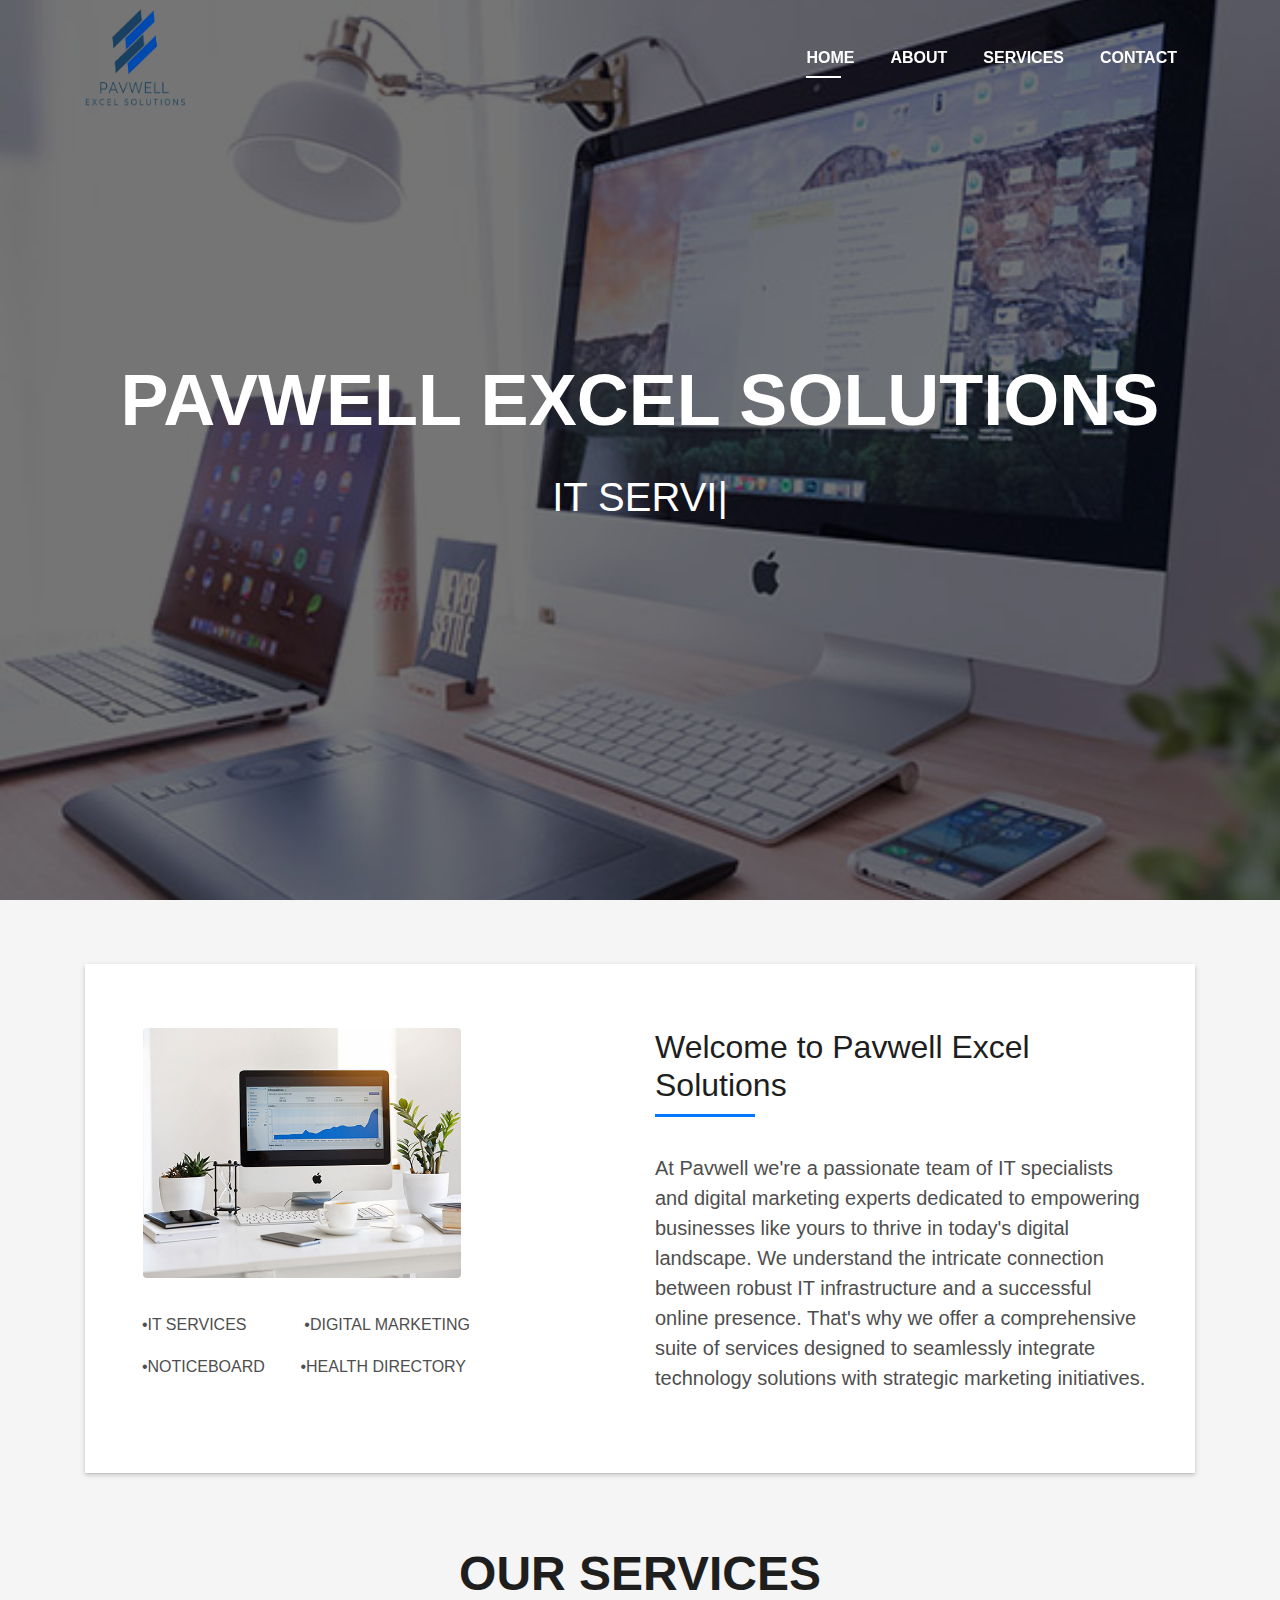
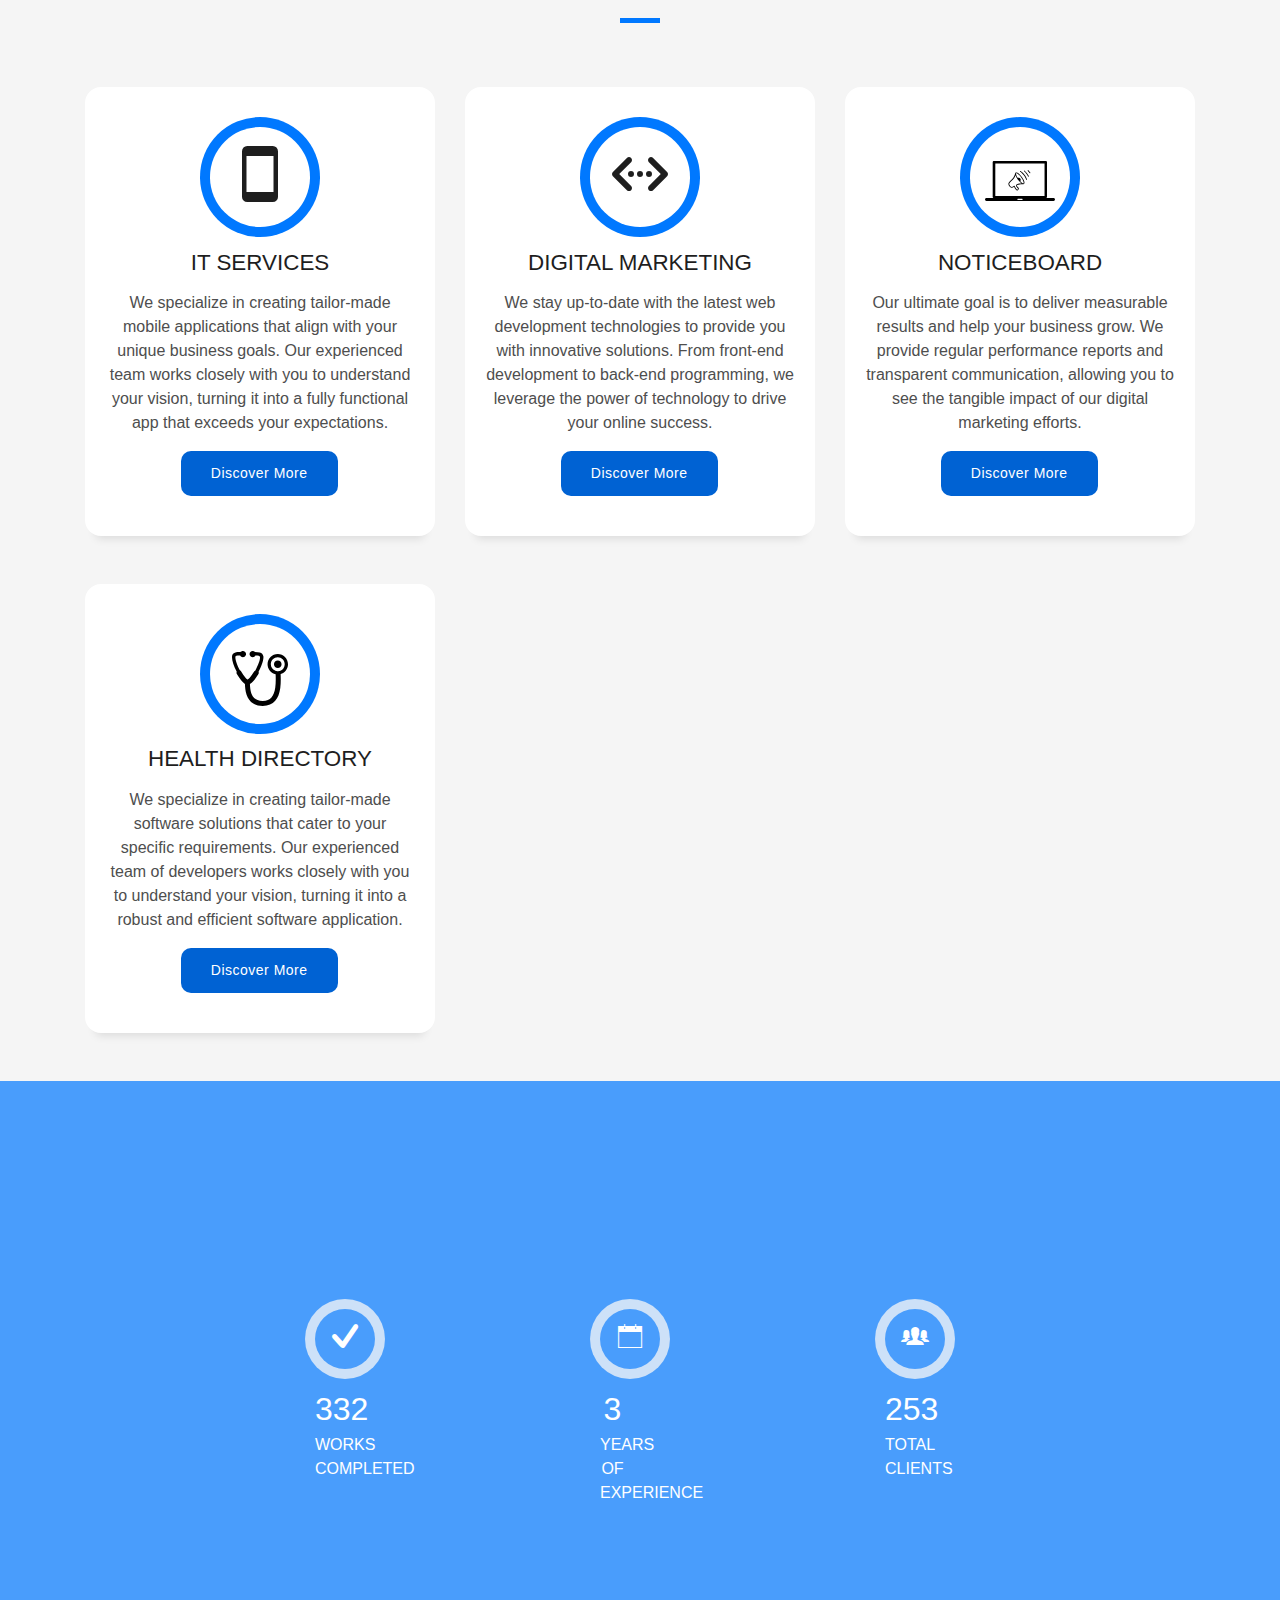
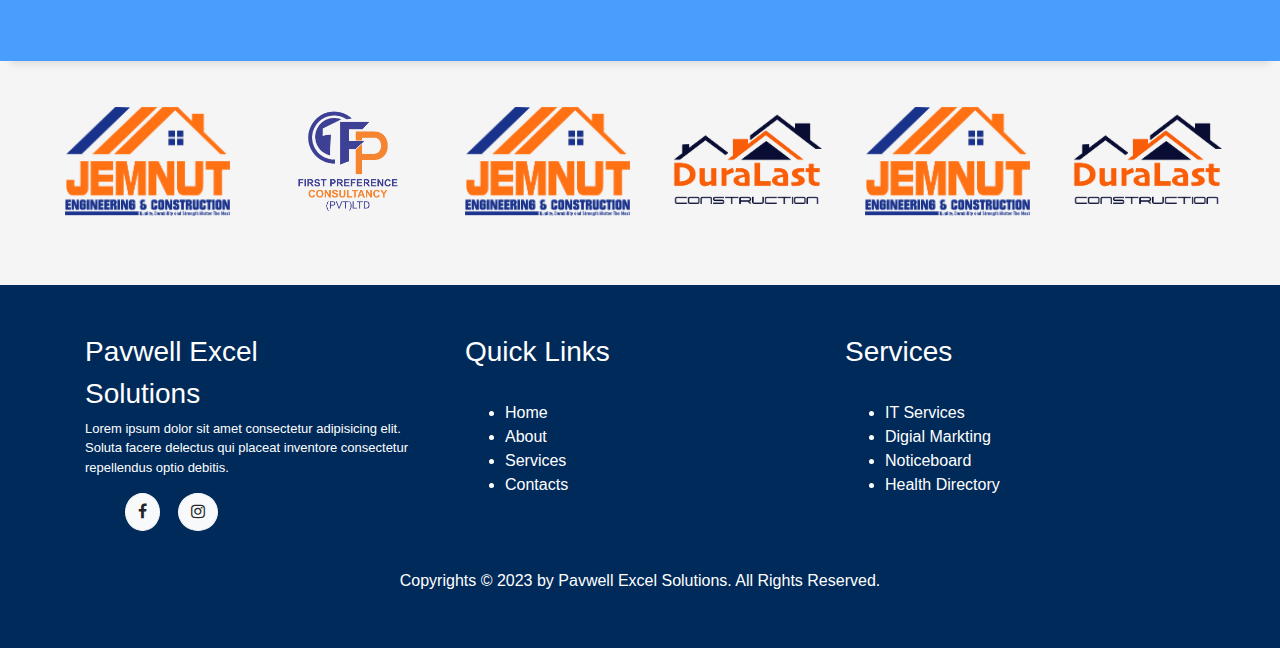
==== commit 84bbc7a2: "added some new cahnges to all the pages" ====
--- a/index.html
+++ b/index.html
@@ -33,7 +33,10 @@
 </head>
 
 <body id="page-top">
-
+  <!--Page Loader-->
+  <div id="loader-container">
+    <div id="loader"></div>
+  </div>
 
   <!--/ Nav Star /-->
   <nav class="navbar navbar-b navbar-trans navbar-expand-md fixed-top" id="mainNav">
--- a/css/style.css
+++ b/css/style.css
@@ -365,7 +365,7 @@
   border-radius: 50%;
   right: 15px;
   bottom: 15px;
-  transition: background 0.5s;
+  transition:  0.5s;
   z-index: 11;
 }
 
@@ -374,7 +374,7 @@
   color: #fff;
 }
 
-/* Prelaoder */
+/* Prelaoder 
 
 #preloader {
   position: fixed;
@@ -385,6 +385,29 @@
   z-index: 9999;
   overflow: hidden;
   background: #fff;
+}
+*/
+
+#loader-container {
+  display: flex;
+  justify-content: center;
+  align-items: center;
+  height: 100vh;
+  width: 100%;
+}
+
+#loader {
+  border: 8px solid #f3f3f3; /* Loader color */
+  border-top: 8px solid #3498db; /* Loader color */
+  border-radius: 50%;
+  width: 60px;
+  height: 60px;
+  animation: spin 7s linear infinite; /* Loader animation */
+}
+
+@keyframes spin {
+  100% { transform: rotate(360deg); }
+  100% { transform: rotate(360deg); }
 }
 
 #preloader:before {
@@ -423,7 +446,7 @@
     -webkit-transform: rotate(360deg);
     transform: rotate(360deg);
   }
-}
+}*/
 
 /*======================================
 //--//-->   NAVBAR
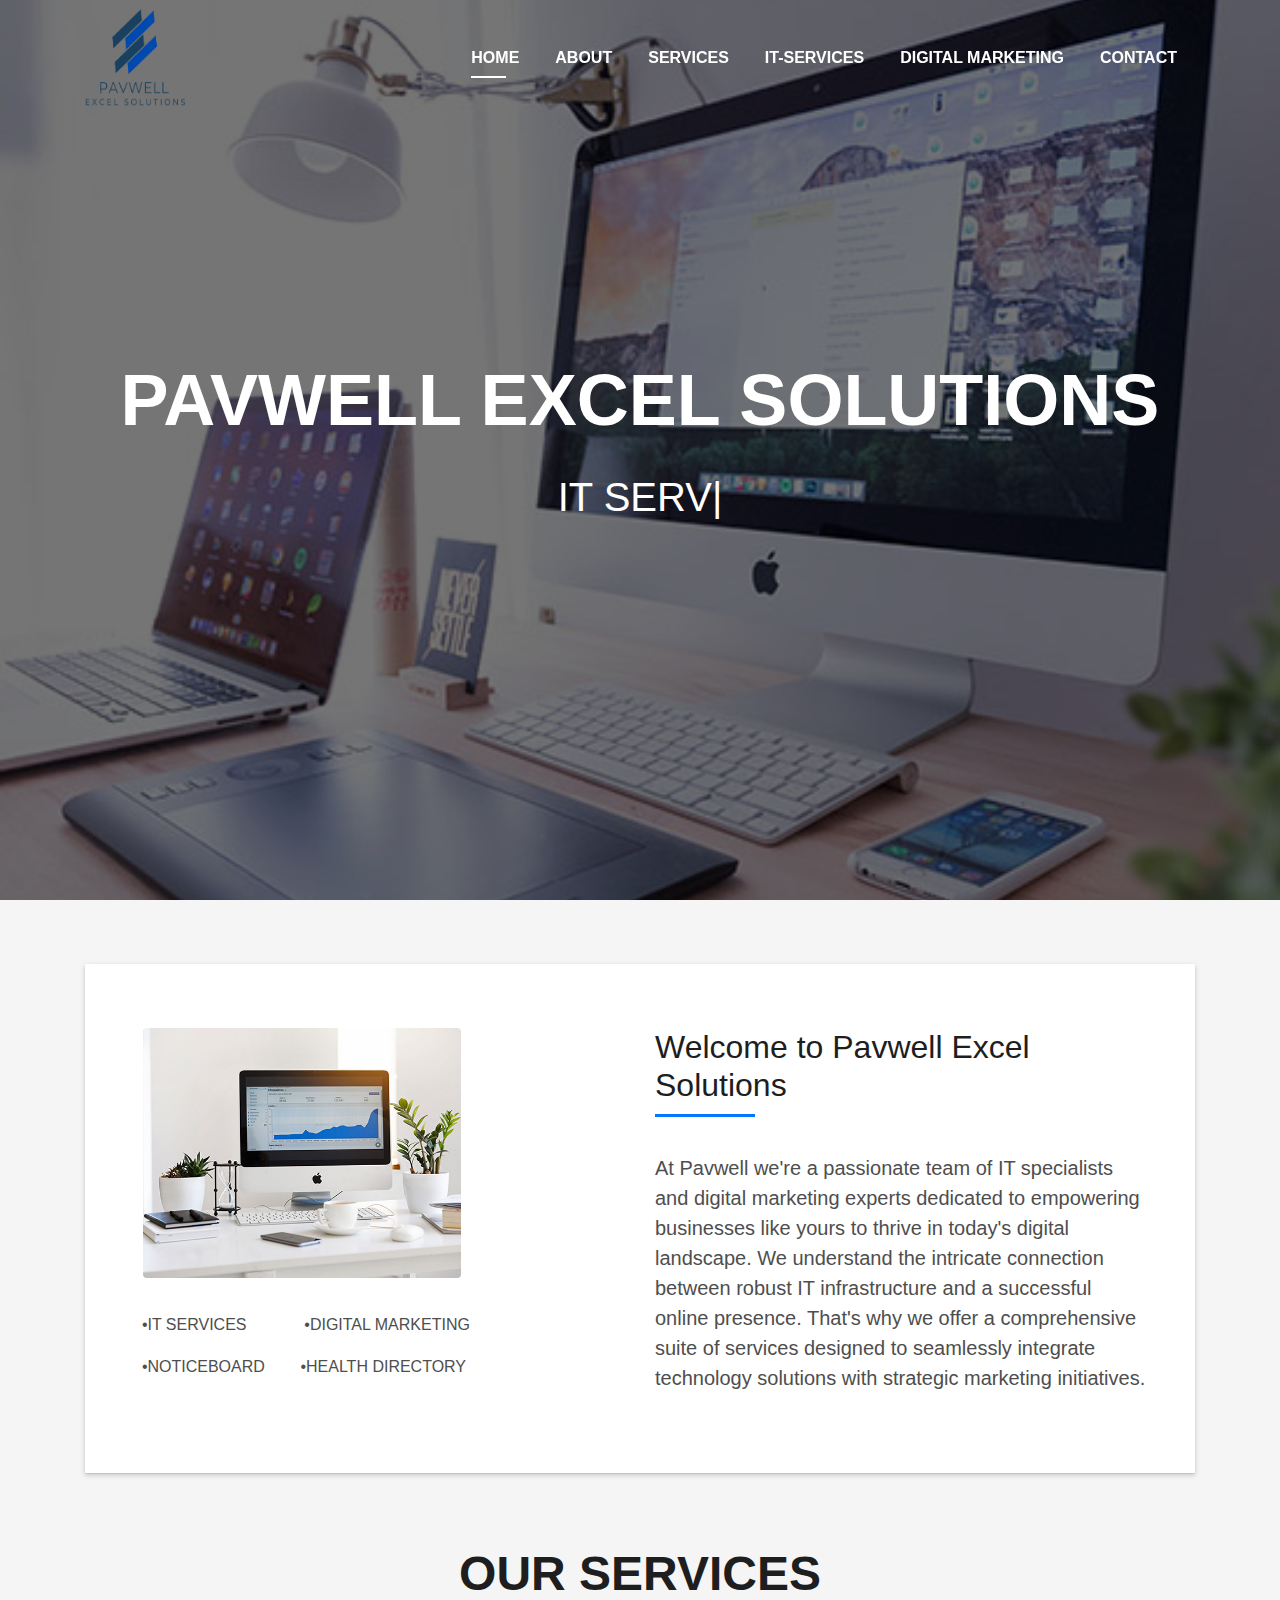
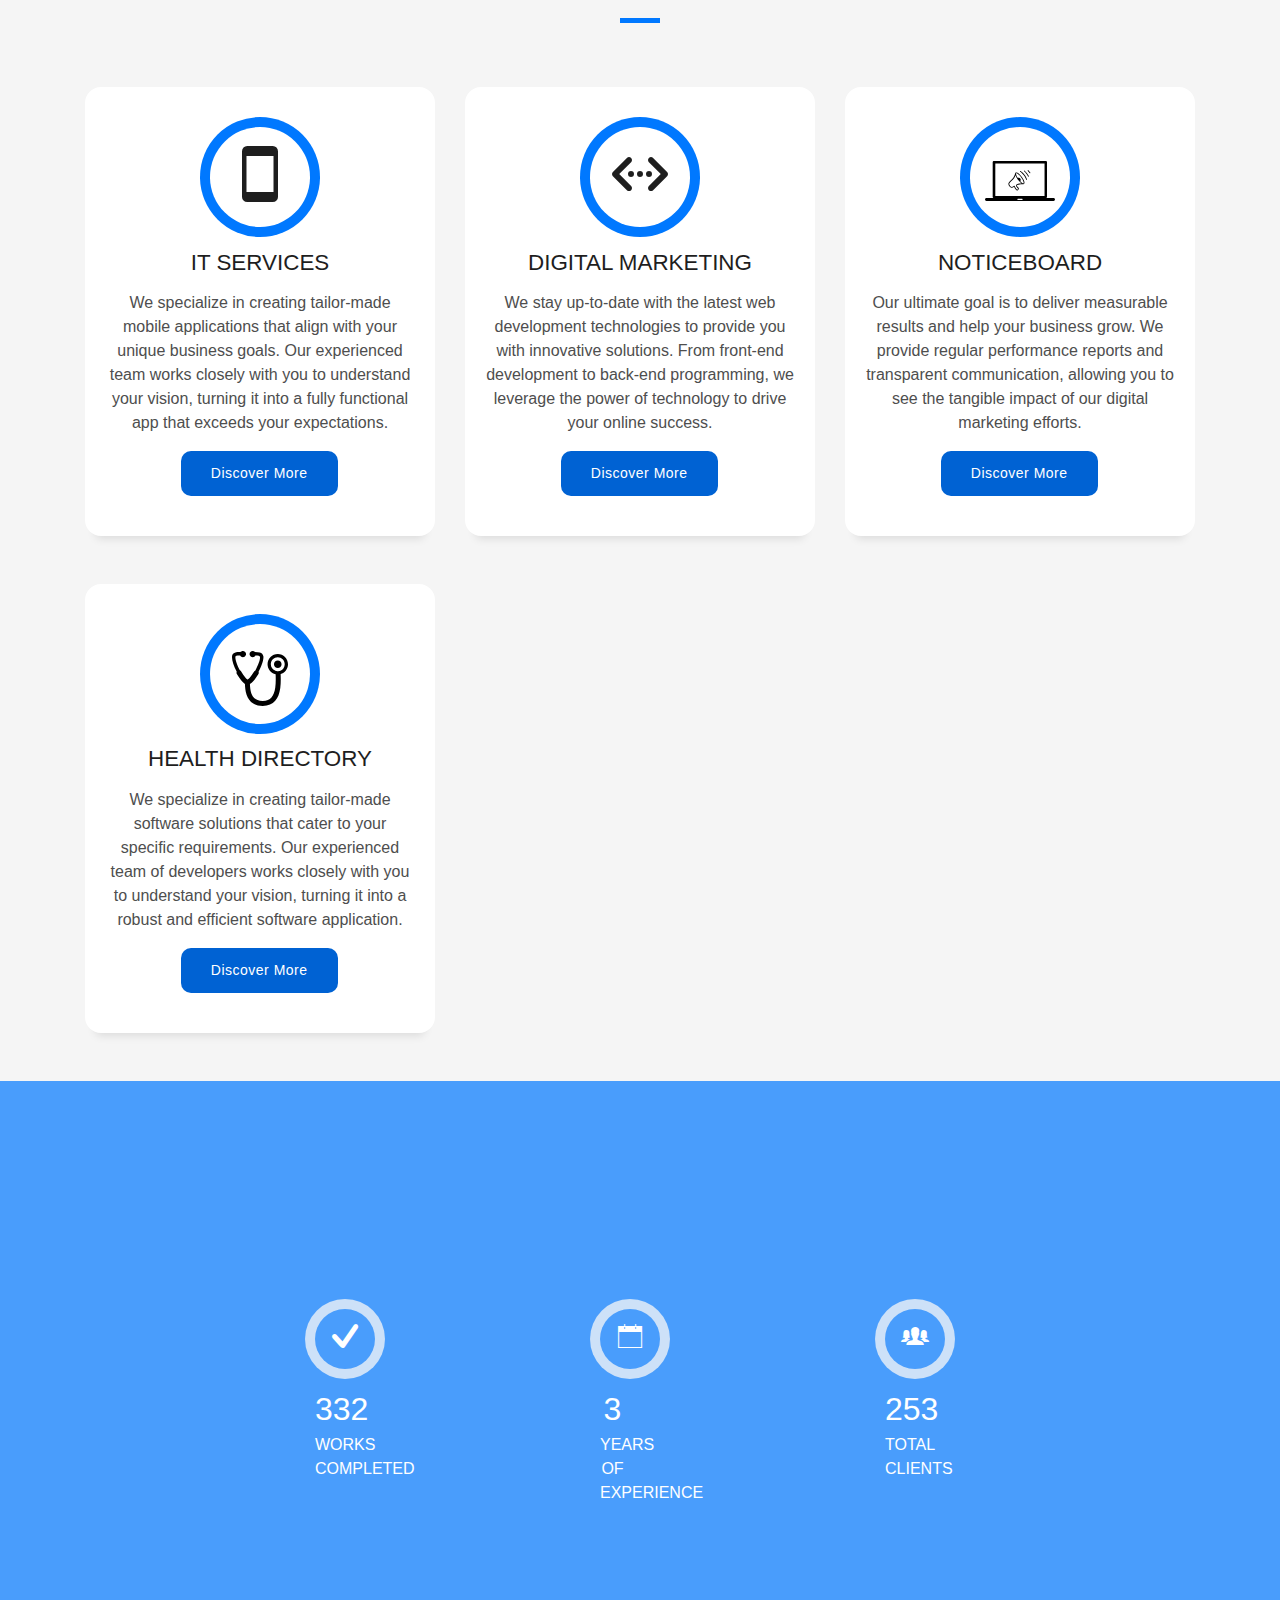
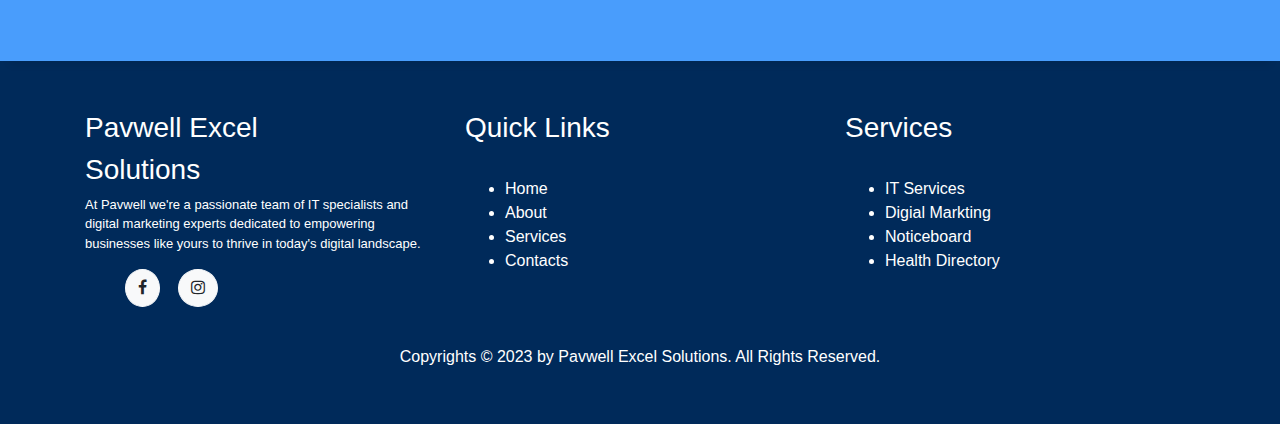
==== commit d210564e: "chages to all pages" ====
--- a/index.html
+++ b/index.html
@@ -60,6 +60,12 @@
             <a class="nav-link js-scroll" href="services.html">Services</a>
           </li>
           <li class="nav-item">
+            <a class="nav-link js-scroll" href="it-services.html">IT-Services</a>
+          </li>
+          <li class="nav-item">
+            <a class="nav-link js-scroll" href="dig-mark.html">Digital Marketing</a>
+          </li>
+          <li class="nav-item">
             <a class="nav-link js-scroll" href="contact.html">Contact</a>
           </li>
         </ul>
@@ -82,86 +88,7 @@
       </div>
     </div>
   </div>
-  <!--/ Intro Skew End /-->
-<!--
-  <section id="about" class="about-mf sect-pt4 route">
-    <div class="container">
-      <div class="row">
-        <div class="col-sm-12">
-          <div class="box-shadow-full">
-            <div class="row">
-              <div class="col-md-6">
-                <div class="row">
-                  <div class="col-sm-6 col-md-5">
-                    <div class="about-img">
-                      <img src="img/testimonial-2.jpg" class="img-fluid rounded b-shadow-a" alt="">
-                    </div>
-                  </div>
-                  <div class="col-sm-6 col-md-7">
-                    <div class="about-info">
-                      <p><span class="title-s">Name: </span> <span>Morgan Freeman</span></p>
-                      <p><span class="title-s">Profile: </span> <span>full stack developer</span></p>
-                      <p><span class="title-s">Email: </span> <span>contact@example.com</span></p>
-                      <p><span class="title-s">Phone: </span> <span>(617) 557-0089</span></p>
-                    </div>
-                  </div>
-                </div>
-                <div class="skill-mf">
-                  <p class="title-s">Skill</p>
-                  <span>HTML</span> <span class="pull-right">85%</span>
-                  <div class="progress">
-                    <div class="progress-bar" role="progressbar" style="width: 85%;" aria-valuenow="85" aria-valuemin="0"
-                      aria-valuemax="100"></div>
-                  </div>
-                  <span>CSS3</span> <span class="pull-right">75%</span>
-                  <div class="progress">
-                    <div class="progress-bar" role="progressbar" style="width: 75%" aria-valuenow="75" aria-valuemin="0"
-                      aria-valuemax="100"></div>
-                  </div>
-                  <span>PHP</span> <span class="pull-right">50%</span>
-                  <div class="progress">
-                    <div class="progress-bar" role="progressbar" style="width: 50%" aria-valuenow="50" aria-valuemin="0"
-                      aria-valuemax="100"></div>
-                  </div>
-                  <span>JAVASCRIPT</span> <span class="pull-right">90%</span>
-                  <div class="progress">
-                    <div class="progress-bar" role="progressbar" style="width: 90%" aria-valuenow="90" aria-valuemin="0"
-                      aria-valuemax="100"></div>
-                  </div>
-                </div>
-              </div>
-              <div class="col-md-6">
-                <div class="about-me pt-4 pt-md-0">
-                  <div class="title-box-2">
-                    <h5 class="title-left">
-                      About me
-                    </h5>
-                  </div>
-                  <p class="lead">
-                    Curabitur non nulla sit amet nisl tempus convallis quis ac lectus. Curabitur arcu erat, accumsan id
-                    imperdiet et, porttitor
-                    at sem. Praesent sapien massa, convallis a pellentesque nec, egestas non nisi. Nulla
-                    porttitor accumsan tincidunt.
-                  </p>
-                  <p class="lead">
-                    Mauris blandit aliquet elit, eget tincidunt nibh pulvinar a. Vivamus suscipit tortor eget felis
-                    porttitor volutpat. Vestibulum
-                    ac diam sit amet quam vehicula elementum sed sit amet dui. porttitor at sem.
-                  </p>
-                  <p class="lead">
-                    Nulla porttitor accumsan tincidunt. Quisque velit nisi, pretium ut lacinia in, elementum id enim.
-                    Nulla porttitor accumsan
-                    tincidunt. Mauris blandit aliquet elit, eget tincidunt nibh pulvinar a.
-                  </p>
-                </div>
-              </div>
-            </div>
-          </div>
-        </div>
-      </div>
-    </div>
-  </section>
--->
+
 <section id="about" class="about-mf sect-pt4 route">
   <div class="container">
     <div class="row">
@@ -184,13 +111,7 @@
               
               <div class="skill-mf">
                 <p><span class="title-s"></span> <span>&nbsp;&nbsp;•IT SERVICES &nbsp;&nbsp;&nbsp;&nbsp; &nbsp;</span> <span>&nbsp;&nbsp;&nbsp;&nbsp;&nbsp;•DIGITAL MARKETING</span></p>
-                
                 <p><span class="title-s"></span> <span>&nbsp;&nbsp;•NOTICEBOARD&nbsp;&nbsp;&nbsp;&nbsp;</span><span>&nbsp;&nbsp;&nbsp;&nbsp;•HEALTH DIRECTORY</span></p>
-
-                
-
-                  
-            
               </div>
             </div>
             <br><br><br>
@@ -210,7 +131,6 @@
                   strategic marketing initiatives.
                 </p>
                 <p class="lead">
-                 
                 </p>
                 <p class="lead">
                
@@ -303,7 +223,6 @@
         <div class="col-md-4">
           <div class="service-box">
             <div class="service-ico">
-              
               <span class="ico-circle"><i class="ion-so"><img src="assets/svg/stethoscope-icon.svg" style="height: 55px"></i></i></span>
             </div>
             <div class="service-content">
@@ -321,6 +240,9 @@
             </div>
           </div>
         </div>
+        &nbsp;&nbsp;&nbsp;&nbsp;
+        <!--IMAGE-->
+        
       </div>
     </div>
   </section>
@@ -366,9 +288,10 @@
         </div>
       </div>
     </div>
+  </div>
 </div>
 
-<!--Company Logos-->
+<!--Company Logos
 <div class="elementor-container">
   <div class="logo-container">
     <img src="assets/img/Jemnut Final.png" alt="Company Logo 1">
@@ -393,11 +316,10 @@
   
   <div class="logo-container">
     <img src="assets/img/duralast logo 2 copy3.png" alt="Company Logo 3">
-
-</div>
-</div>
-<br>
-<!--Footer Start-->
+  </div>
+</div>-->
+
+ <!--Footer Start-->
 <footer class="footer">
   <div class="container">
     <div class="row">
@@ -405,10 +327,10 @@
           <h3>Pavwell Excel</h3>
           <h3>Solutions</h3>
       
-          <p>Lorem ipsum dolor sit amet consectetur
-             adipisicing elit. Soluta facere delectus qui
-             placeat inventore consectetur repellendus
-             optio debitis.</p>
+          <p>At Pavwell we're a passionate team of IT
+            specialists and digital marketing experts dedicated to empowering businesses like yours
+            to thrive in today's digital landscape.
+          </p>
 
              <div class="social">
               <ul class="d-flex">
@@ -417,8 +339,9 @@
                   <a href="https://www.instagram.com/pavwellexcelsolutions.official/" class="btn-light nav-fill btn btn-square rounded-circle me-2"> <i class="fa fa-instagram" aria-hidden="true"></i></i></a>
                   
               </ul>
-          </div>
-        </div>
+             </div>
+          </div>
+      
        
         <div class="col-12 col-md-4">
           <h3>Quick Links</h3>
@@ -428,6 +351,7 @@
               <li><a href="about.html">About</a></li>
               <li><a href="services.html">Services</a></li>
               <li><a href="contact.html">Contacts</a></li>
+          </ul>
         </div>
 
       <div class="col-12 col-md-4">
@@ -438,7 +362,9 @@
               <li><a href="dig-mark.html">Digial Markting</a></li>
               <li><a href="https://noticeboard.co.zw/">Noticeboard</a></li>
               <li><a href="https://www.healthdirectory.co.zw/">Health Directory</a></li>
-        </div>
+          </ul>
+        </div>
+      </div>
     </div>
   </div>
   <br>
--- a/css/style.css
+++ b/css/style.css
@@ -1193,6 +1193,9 @@
 
 .contact-mf {
   margin-top: 4rem;
+}
+.{
+
 }
 
 /*======================================
@@ -1623,6 +1626,20 @@
   }
 }
 
+@media (max-width:992px) {
+  section.map .info-item {
+    margin-top: 30px;
+  }
+  .section-counter{
+    margin-top: 30px;
+  }
+
+  .elementor-container{
+      align-items: center;
+  }
+}
+
+
 /*FOOTER*/
 .footer {
   text-align:left;
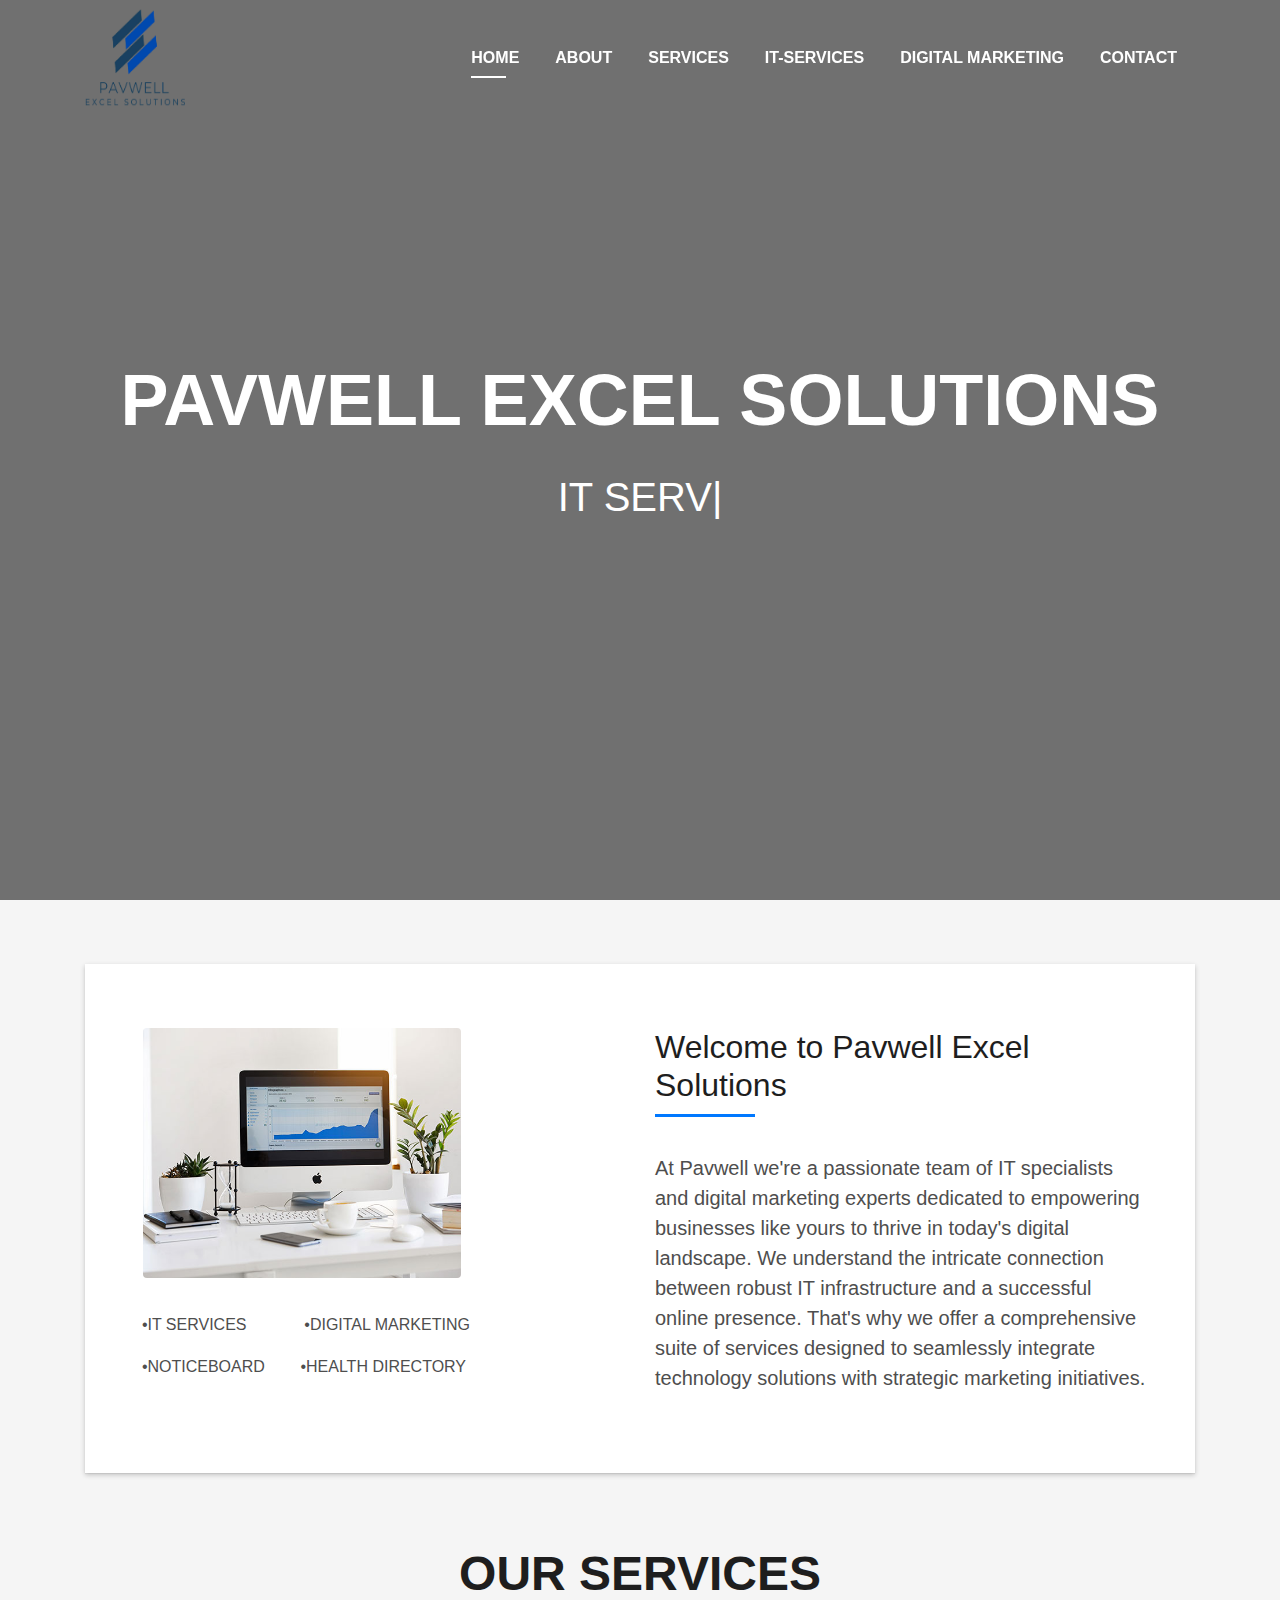
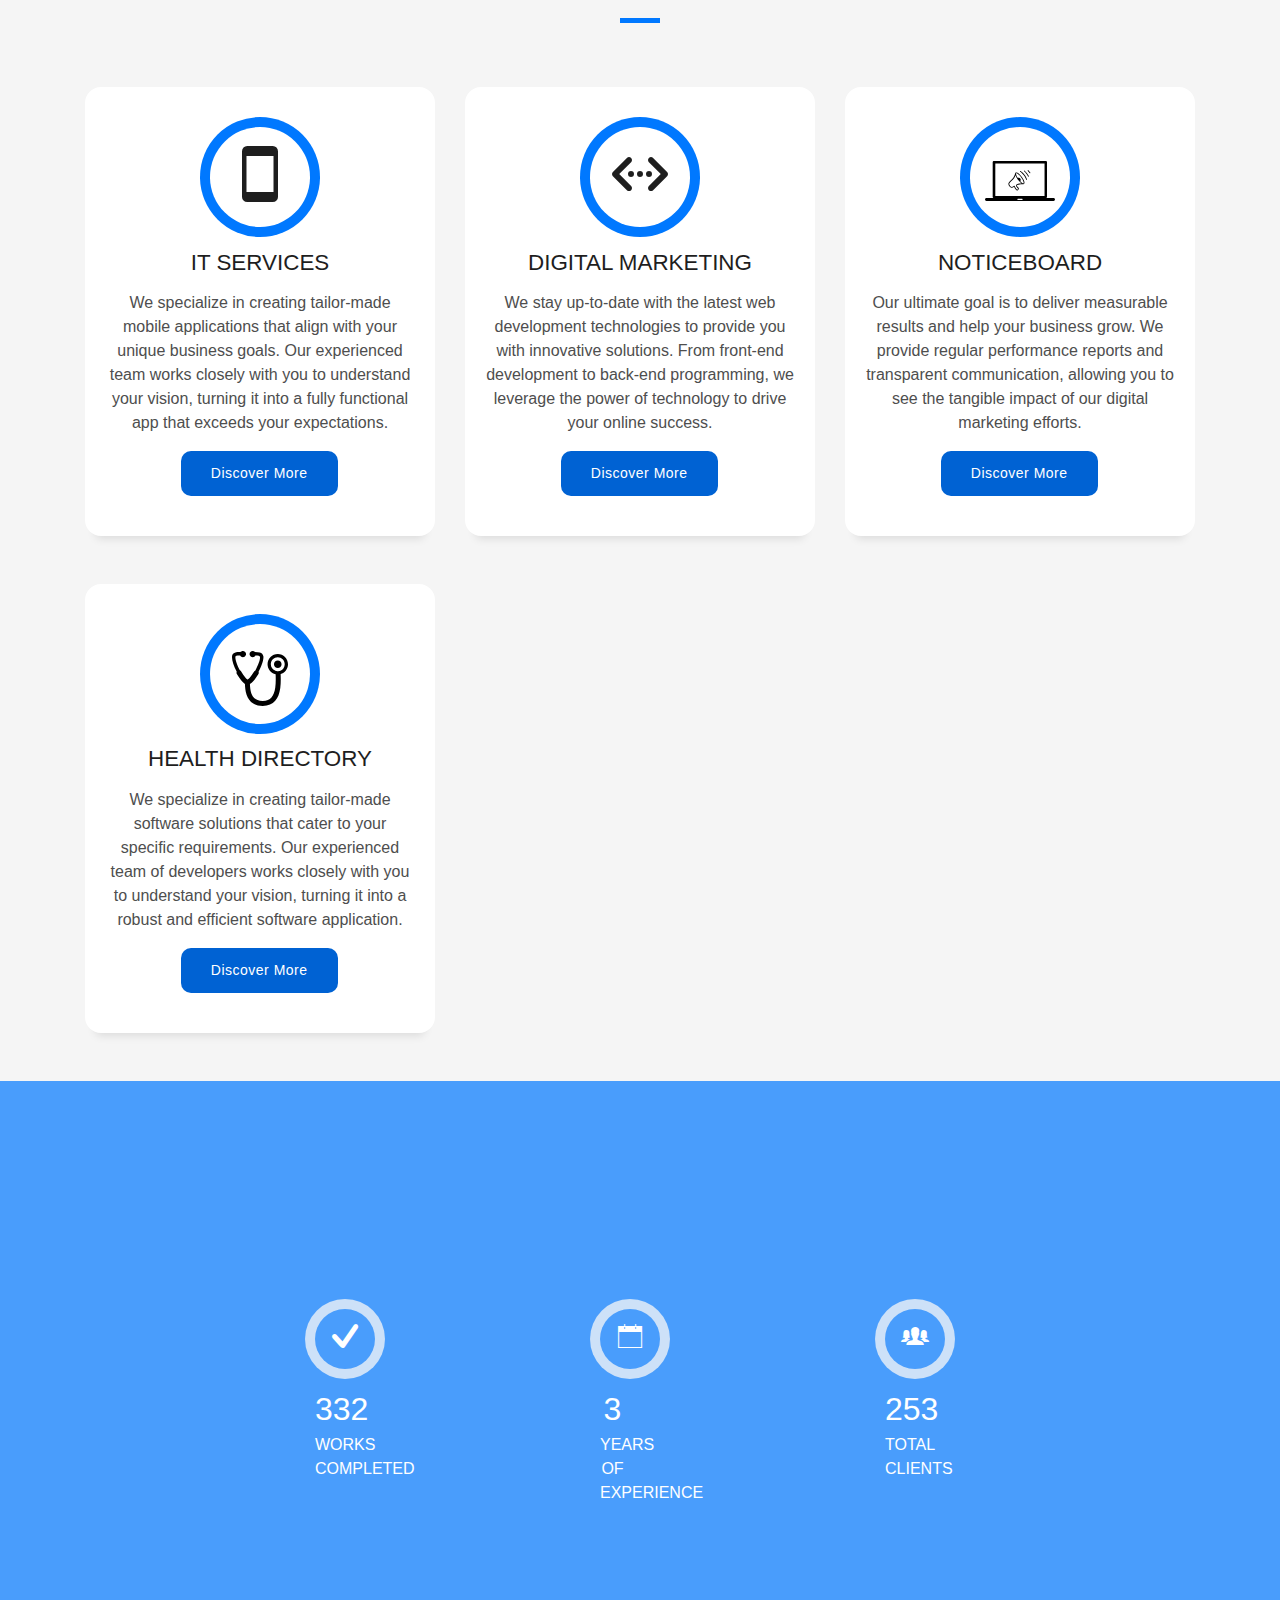
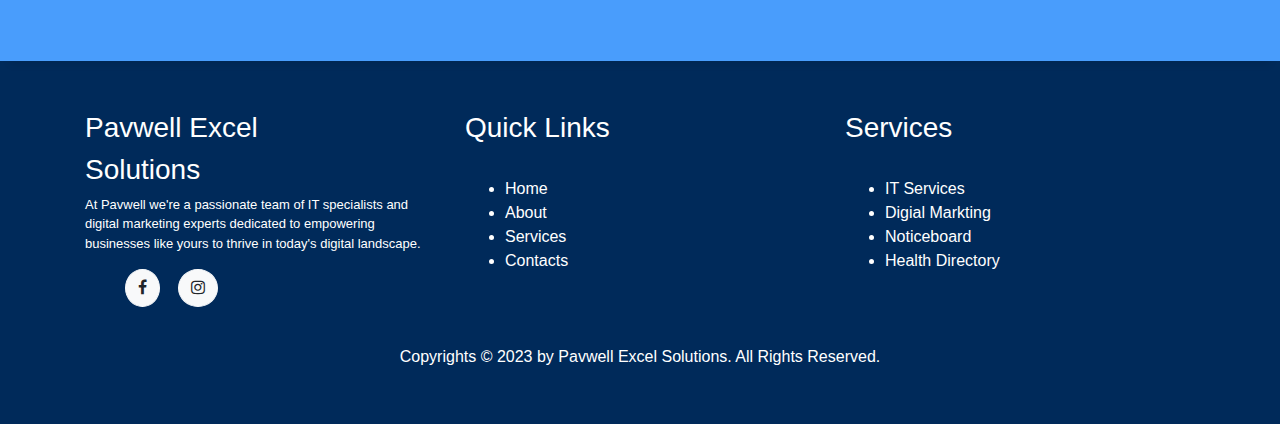
==== commit 58e90f38: "chore: added a gif on home page" ====
--- a/index.html
+++ b/index.html
@@ -75,7 +75,7 @@
   <!--/ Nav End /-->
 
   <!--/ Intro Skew Star /-->
-  <div id="home" class="intro route bg-image" style="background-image: url(assets/home/project-5.jpg)">
+  <div id="home" class="intro route bg-image" style="background-image: url(assets/home/hitechglobalconnectionlinesbackground4kH4RDJ9P_1080p-ezgif.com-video-to-gif-converter.gif)">
     <div class="overlay-itro"></div>
     <div class="intro-content display-table">
       <div class="table-cell">
--- a/css/style.css
+++ b/css/style.css
@@ -1539,6 +1539,7 @@
   border-radius: .3rem;
 }
 
+
 @media (min-width: 577px) {
   .counter-box {
     margin-bottom: 1.8rem;
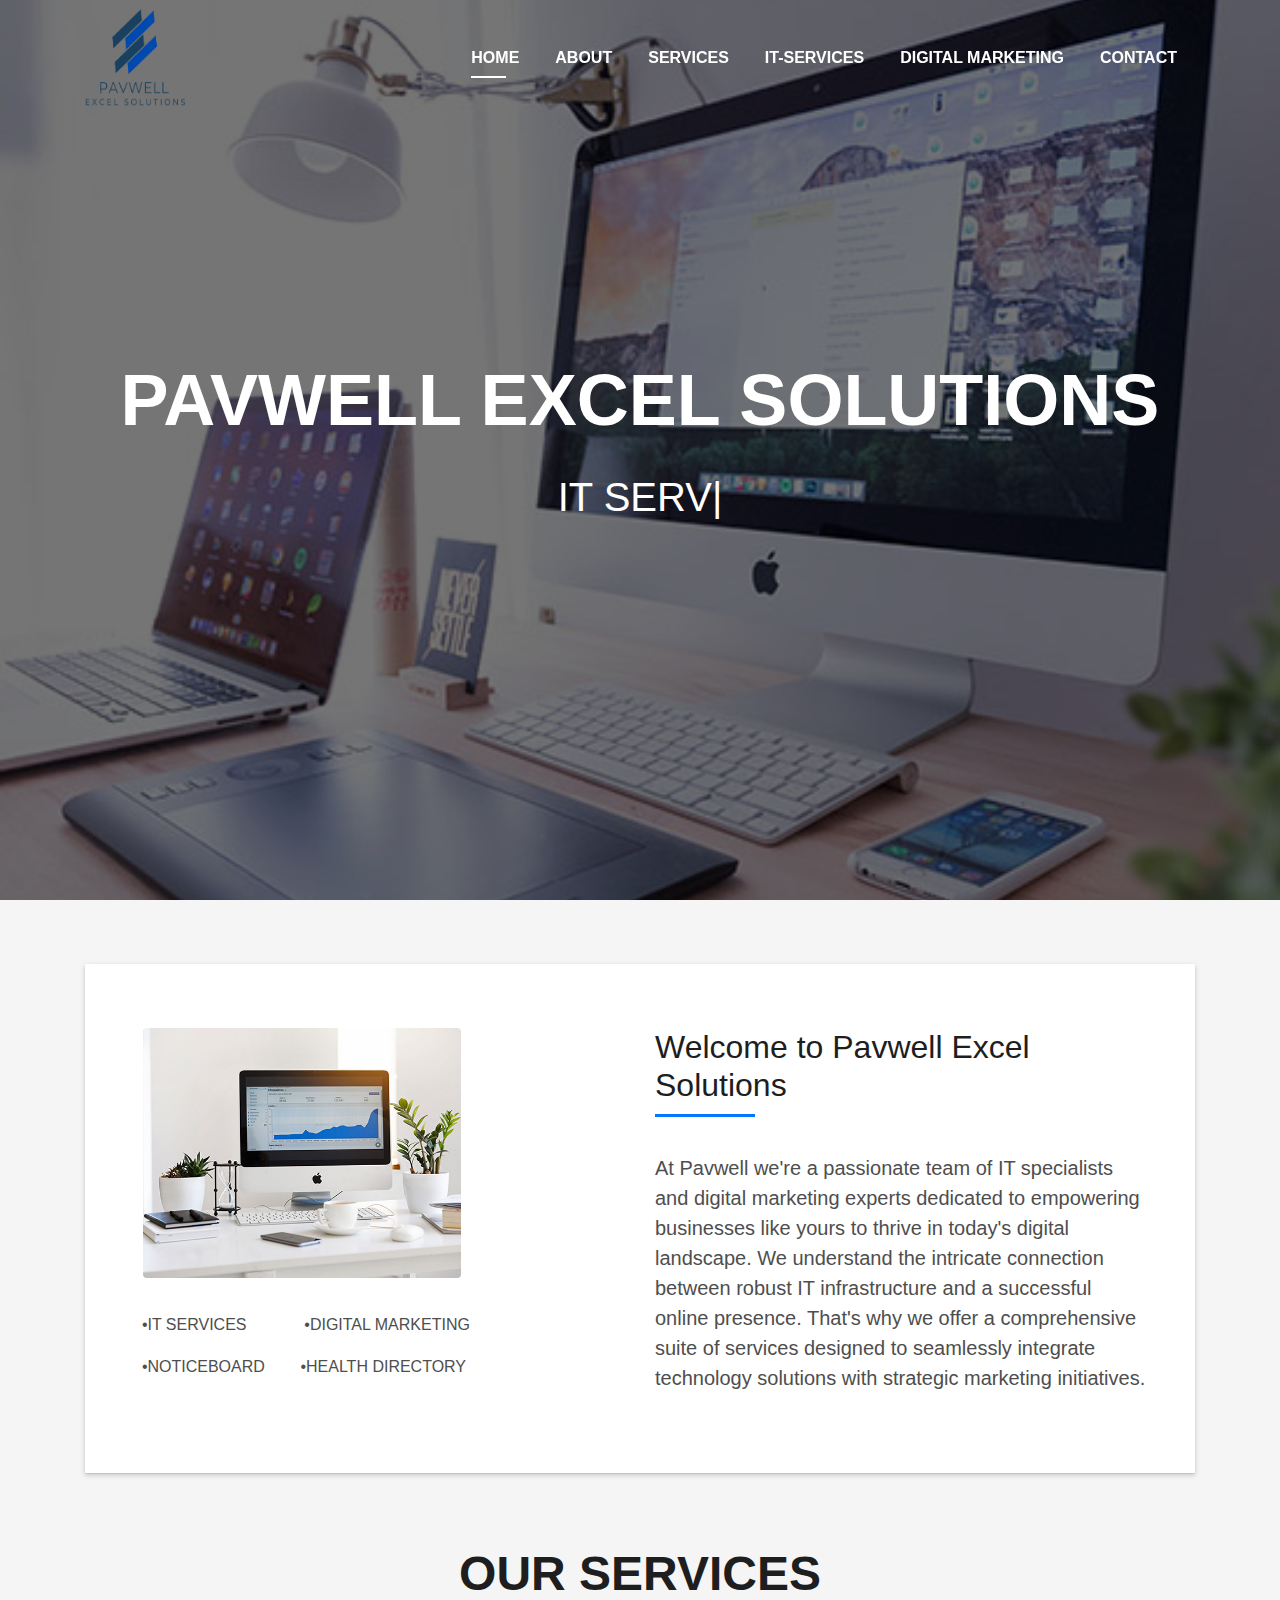
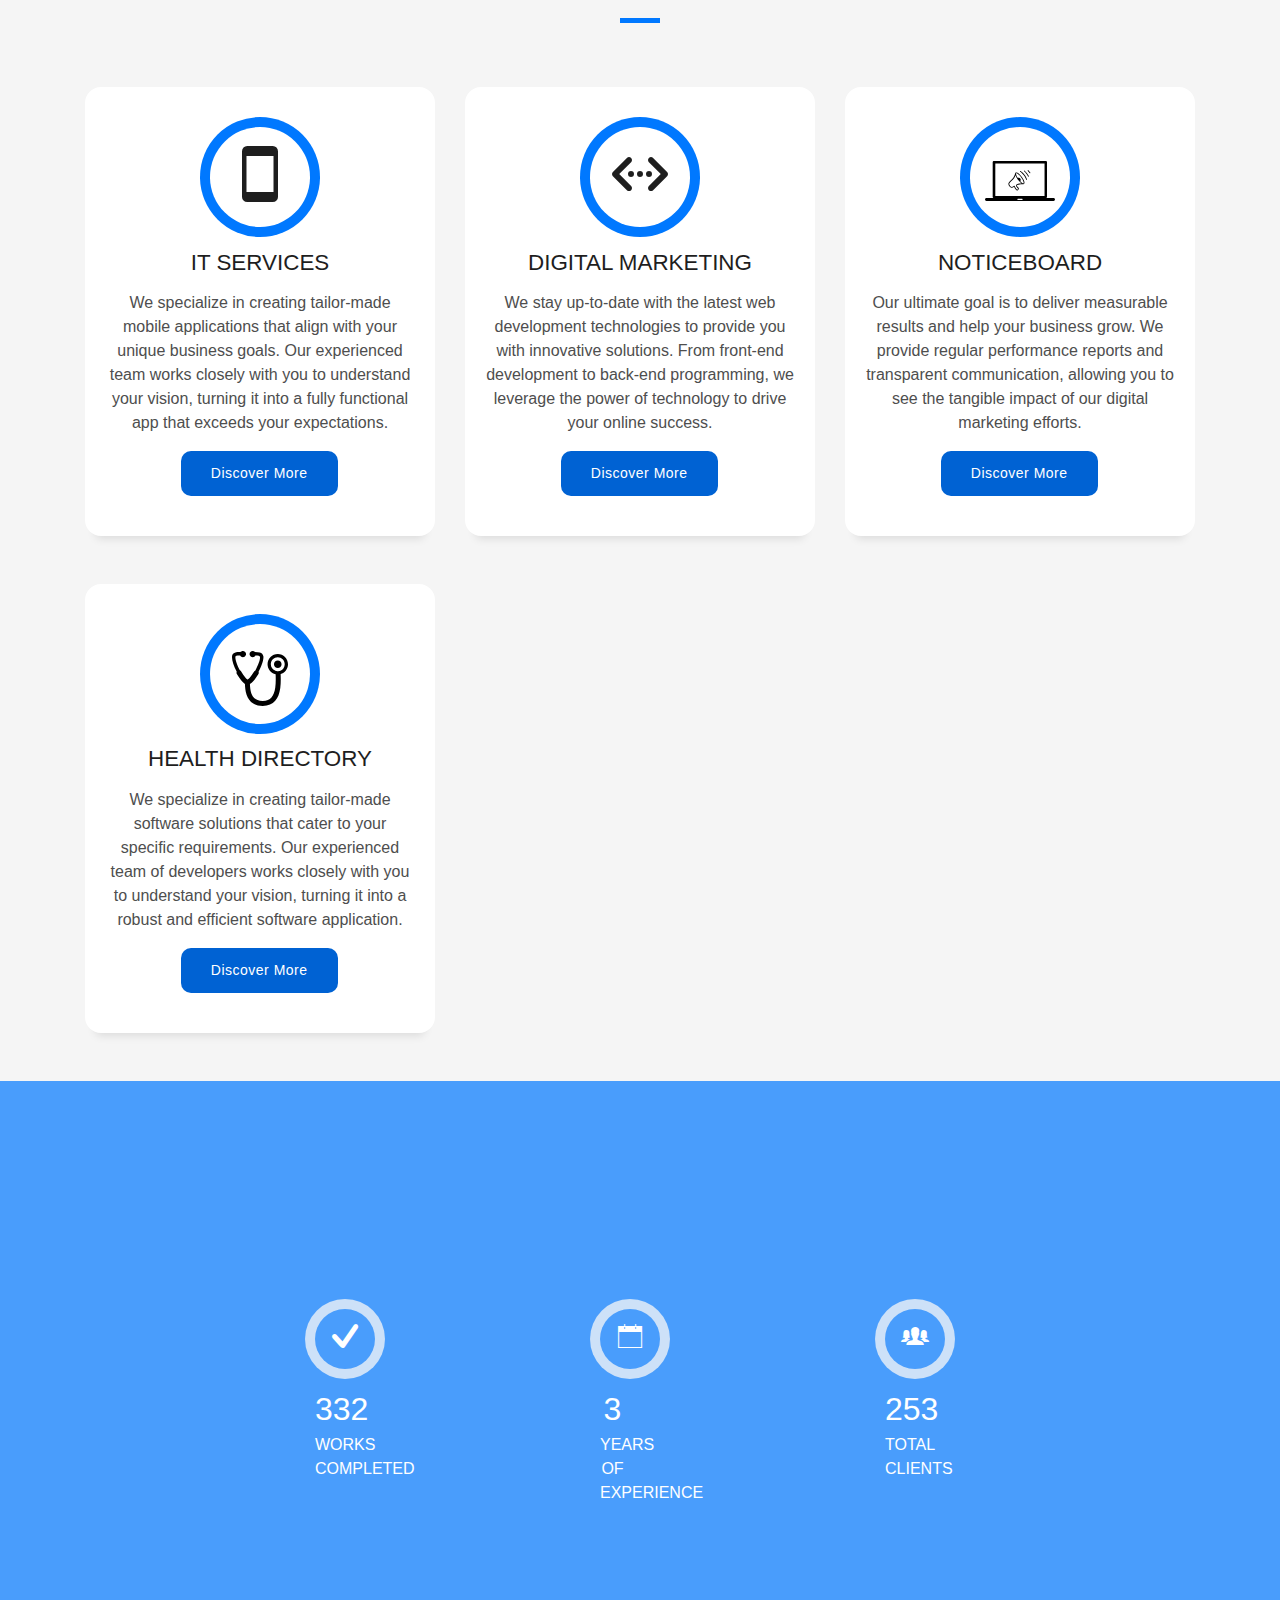
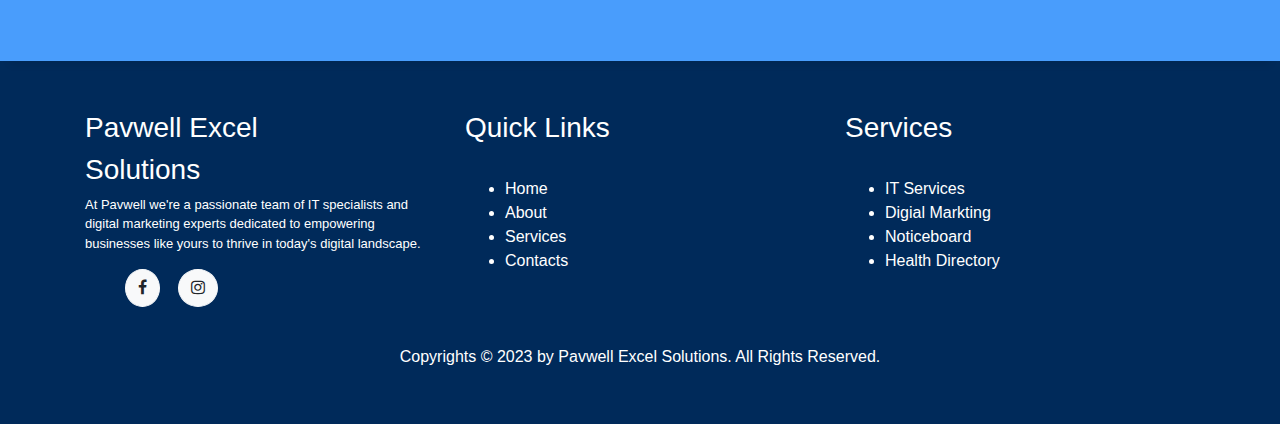
==== commit 981ec418: "chore: removed a gif and added an image in home page" ====
--- a/index.html
+++ b/index.html
@@ -75,7 +75,7 @@
   <!--/ Nav End /-->
 
   <!--/ Intro Skew Star /-->
-  <div id="home" class="intro route bg-image" style="background-image: url(assets/home/hitechglobalconnectionlinesbackground4kH4RDJ9P_1080p-ezgif.com-video-to-gif-converter.gif)">
+  <div id="home" class="intro route bg-image" style="background-image: url(assets/home/project-5.jpg)">
     <div class="overlay-itro"></div>
     <div class="intro-content display-table">
       <div class="table-cell">
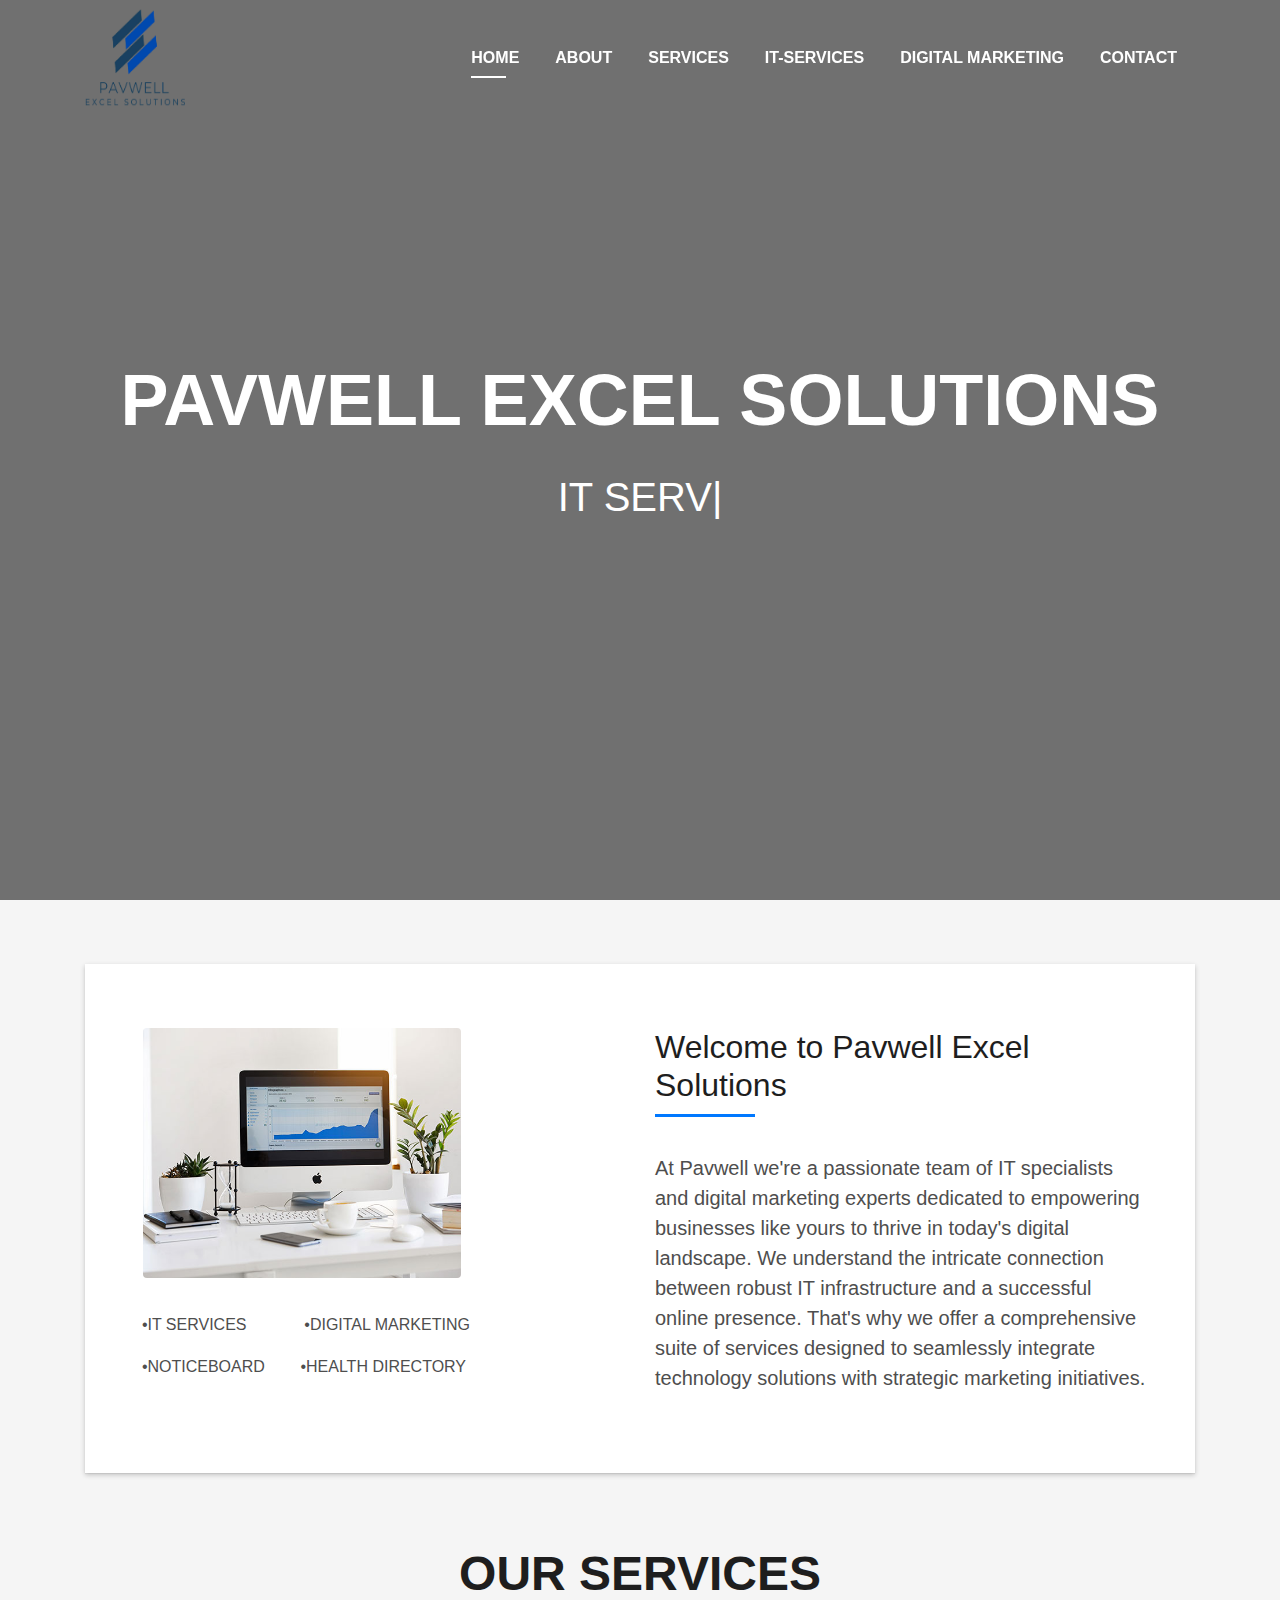
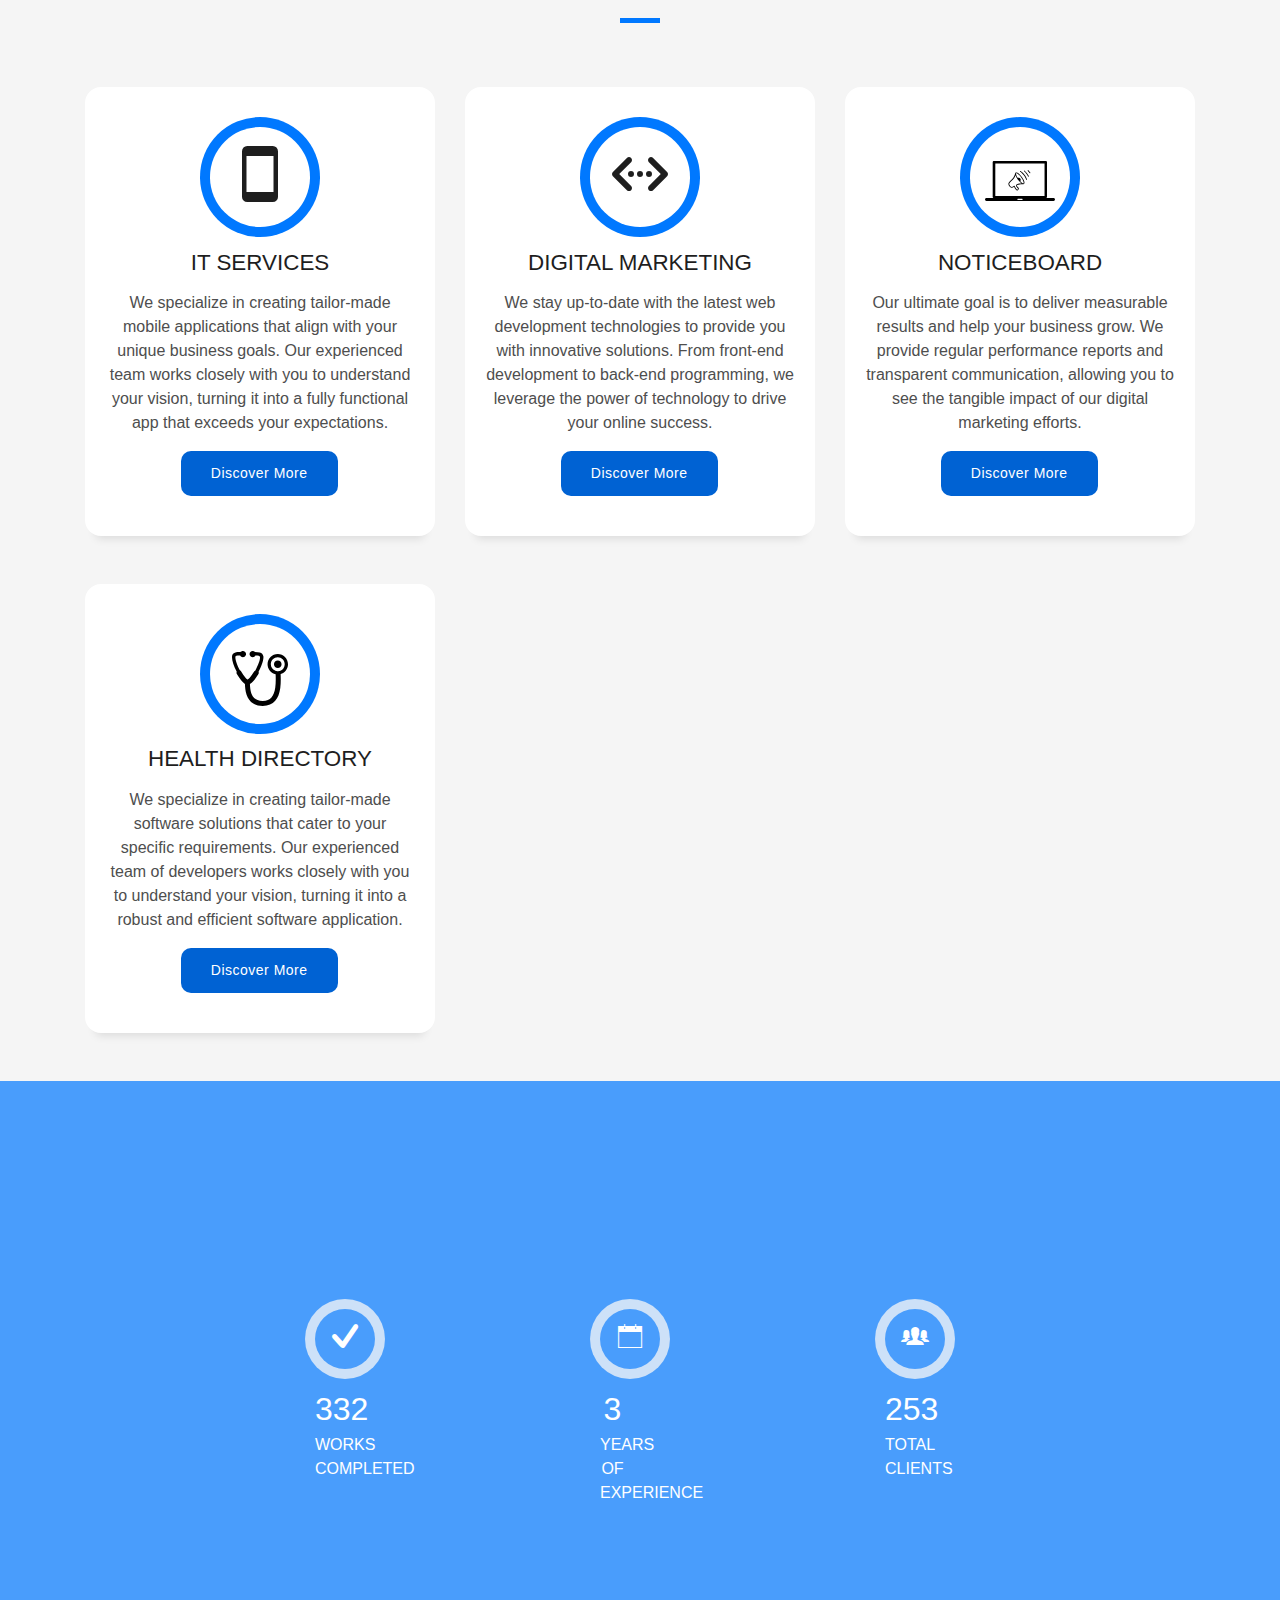
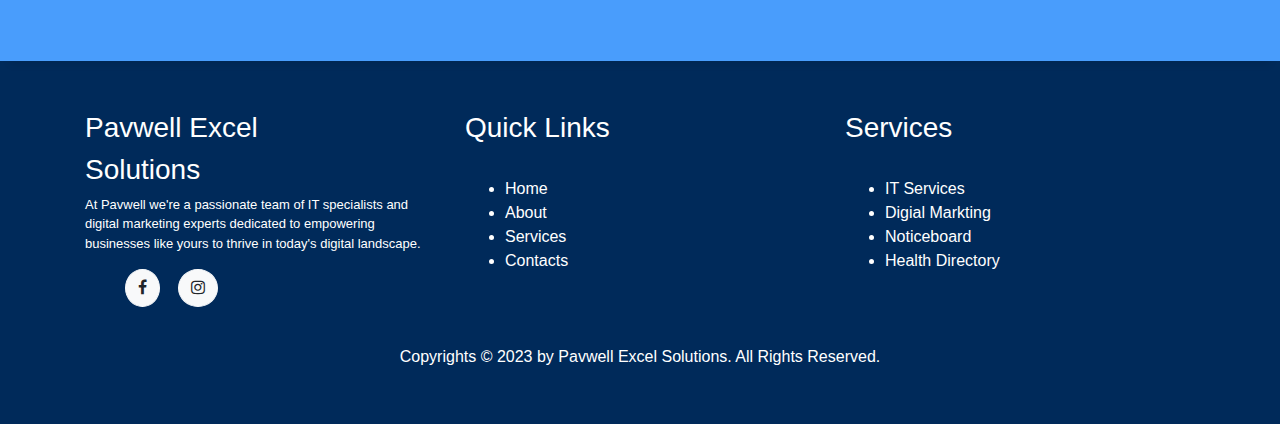
==== commit 5038d218: "chore: added a gif on home page" ====
--- a/index.html
+++ b/index.html
@@ -68,14 +68,14 @@
           <li class="nav-item">
             <a class="nav-link js-scroll" href="contact.html">Contact</a>
           </li>
-        </ul>
+        </ul> 
       </div>
     </div>
   </nav>
   <!--/ Nav End /-->
 
   <!--/ Intro Skew Star /-->
-  <div id="home" class="intro route bg-image" style="background-image: url(assets/home/project-5.jpg)">
+  <div id="home" class="intro route bg-image" style="background-image: url(assets/home/hitechglobalconnectionlinesbackground4kH4RDJ9P_1080p-ezgif.com-optimize.gif)">
     <div class="overlay-itro"></div>
     <div class="intro-content display-table">
       <div class="table-cell">
--- a/css/style.css
+++ b/css/style.css
@@ -12,111 +12,6 @@
 body {
   background-color: #f5f5f5;
   color: #4e4e4e;
-}
-
-h1,
-h2,
-h3,
-h4,
-h5,
-h6 {
-  color: #1e1e1e;
-}
-
-a {
-  color: #1e1e1e;
-  transition: all 0.5s ease-in-out;
-}
-
-a:hover {
-  color: #0078ff;
-  text-decoration: none;
-  transition: all 0.5s ease-in-out;
-}
-
-.p-r {
-  position: relative;
-}
-
-.color-a {
-  color: #0078ff;
-}
-
-.color-d {
-  color: #f5f5f5;
-}
-
-.color-text-a {
-  color: #4e4e4e;
-}
-
-.box-shadow,
-.paralax-mf,
-.service-box,
-.work-box,
-.card-blog {
-  box-shadow: 0 13px 8px -10px rgba(0, 0, 0, 0.1);
-}
-
-.box-shadow-a,
-.button:hover {
-  box-shadow: 0 0 0 4px #cde1f8;
-}
-
-.display-5 {
-  font-size: 2.5rem;
-  font-weight: 300;
-  line-height: 1.1;
-}
-
-.display-6 {
-  font-size: 2rem;
-  font-weight: 300;
-  line-height: 1.1;
-}
-
-.avatar {
-  width: 32px;
-  height: 32px;
-  margin-right: 4px;
-  overflow: hidden;
-}
-
-.bg-image {
-  background-repeat: no-repeat;
-  background-attachment: fixed;
-  background-size: cover;
-  background-position: center center;
-}
-
-.overlay-mf {
-  background-color: #0078ff;
-}
-
-.overlay-mf {
-  position: absolute;
-  top: 0;
-  left: 0px;
-  padding: 0;
-  height: 100%;
-  width: 100%;
-  opacity: .7;
-}
-
-.paralax-mf {
-  position: relative;
-  padding: 8rem 0;
-}
-
-.display-table {
-  width: 100%;
-  height: 100%;
-  display: table;
-}
-
-.table-cell {
-  display: table-cell;
-  vertical-align: middle;
 }
 PAGE LOADER
 #loader {
@@ -141,6 +36,112 @@
   height: 40px;
   animation: spin 1s linear infinite;
 }
+
+h1,
+h2,
+h3,
+h4,
+h5,
+h6 {
+  color: #1e1e1e;
+}
+
+a {
+  color: #1e1e1e;
+  transition: all 0.5s ease-in-out;
+}
+
+a:hover {
+  color: #0078ff;
+  text-decoration: none;
+  transition: all 0.5s ease-in-out;
+}
+
+.p-r {
+  position: relative;
+}
+
+.color-a {
+  color: #0078ff;
+}
+
+.color-d {
+  color: #f5f5f5;
+}
+
+.color-text-a {
+  color: #4e4e4e;
+}
+
+.box-shadow,
+.paralax-mf,
+.service-box,
+.work-box,
+.card-blog {
+  box-shadow: 0 13px 8px -10px rgba(0, 0, 0, 0.1);
+}
+
+.box-shadow-a,
+.button:hover {
+  box-shadow: 0 0 0 4px #cde1f8;
+}
+
+.display-5 {
+  font-size: 2.5rem;
+  font-weight: 300;
+  line-height: 1.1;
+}
+
+.display-6 {
+  font-size: 2rem;
+  font-weight: 300;
+  line-height: 1.1;
+}
+
+.avatar {
+  width: 32px;
+  height: 32px;
+  margin-right: 4px;
+  overflow: hidden;
+}
+
+.bg-image {
+  background-repeat: no-repeat;
+  background-attachment: fixed;
+  background-size: cover;
+  background-position: center center;
+}
+
+.overlay-mf {
+  background-color: #0078ff;
+}
+
+.overlay-mf {
+  position: absolute;
+  top: 0;
+  left: 0px;
+  padding: 0;
+  height: 100%;
+  width: 100%;
+  opacity: .7;
+}
+
+.paralax-mf {
+  position: relative;
+  padding: 8rem 0;
+}
+
+.display-table {
+  width: 100%;
+  height: 100%;
+  display: table;
+}
+
+.table-cell {
+  display: table-cell;
+  vertical-align: middle;
+}
+
 
 @keyframes spin {
   0% { transform: rotate(0deg); }
